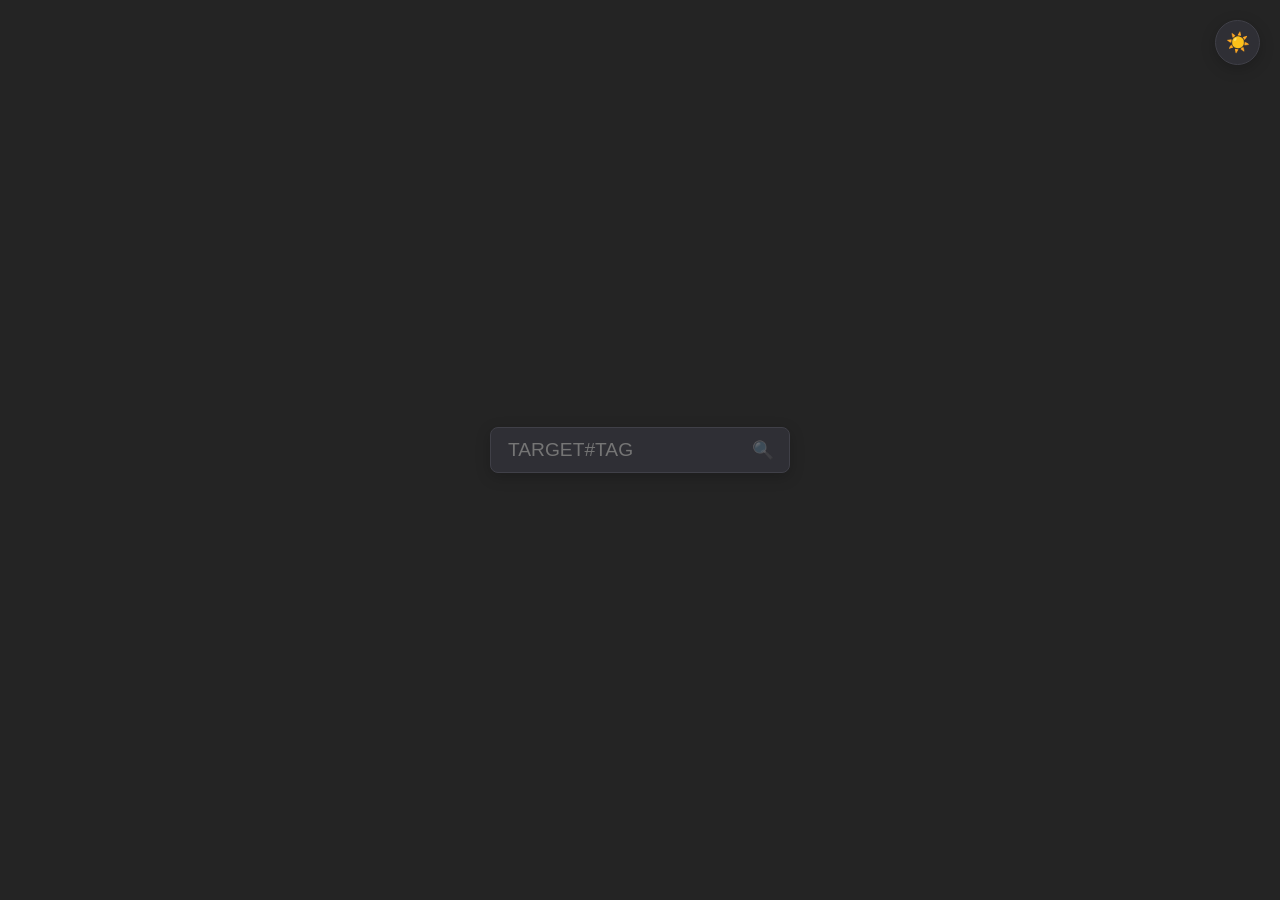
==== frontend/test_index.html @ 21686d9b "feat: test website for alternative UI" ====
<!DOCTYPE html>
<html lang="en">
<head>
    <meta charset="UTF-8">
    <meta name="viewport" content="width=device-width, initial-scale=1.0">
    <title>Pro Tracker - Prestige Row UI</title>
    
    <link rel="preconnect" href="https://fonts.googleapis.com">
    <link rel="preconnect" href="https://fonts.gstatic.com" crossorigin>
    <link href="https://fonts.googleapis.com/css2?family=Roboto:wght@400;700;800;900&display=swap" rel="stylesheet">
    
    <style>
        :root { 
            --blue: #3498db; 
            --red: #e74c3c; 
            --gold: #f1c40f; 
            --green: #2ecc71;
            
            /* --- SOFT DARK MODE --- */
            --bg: #242424; 
            --card: #2f2f35; 
            --card-hover: #383840;
            --text-main: #f5f5f5;
            --text-muted: #a0a0a8;
            --border: #404048;
            --panel-bg: #1e1e22;
            --search-bg: #2f2f35;
            --tooltip-bg: #1e1e22;
            --item-bg: #242424;
            --shadow: rgba(0, 0, 0, 0.5);
            --shadow-card: 0 4px 15px rgba(0, 0, 0, 0.2); 
            
            /* 100% fully visible image */
            --splash-opacity: 1;
            --text-shadow: 0 1px 4px rgba(0,0,0,0.8);
        }

        body.light-mode {
            /* --- SOFT LIGHT MODE --- */
            --bg: #ebeef1; 
            --card: #ffffff; 
            --card-hover: #f8f9fa;
            --text-main: #2b2b30;
            --text-muted: #757580;
            --border: #d0d4d9;
            --panel-bg: #f8f9fa;
            --search-bg: #ffffff;
            --tooltip-bg: #ffffff;
            --item-bg: #f0f2f5;
            --shadow: rgba(0, 0, 0, 0.15);
            --shadow-card: 0 4px 12px rgba(0, 0, 0, 0.05); 
            
            /* 100% fully visible image */
            --splash-opacity: 1;
            --text-shadow: none; /* Removed shadow in light mode for cleanliness */
        }

        body { 
            margin: 0; padding: 0; background-color: var(--bg); color: var(--text-main); 
            font-family: 'Roboto', 'Helvetica Neue', Arial, sans-serif; 
            display: flex; justify-content: center; align-items: center; min-height: 100vh; overflow: hidden; 
            transition: background-color 0.3s, color 0.3s;
        }

        /* --- THEME TOGGLE --- */
        .theme-toggle {
            position: absolute; top: 20px; right: 20px;
            background: var(--search-bg); border: 1px solid var(--border); color: var(--text-main);
            width: 45px; height: 45px; border-radius: 50%; cursor: pointer; font-size: 1.2rem;
            z-index: 1000; transition: 0.2s; box-shadow: var(--shadow-card);
        }
        .theme-toggle:hover { border-color: var(--blue); transform: scale(1.05); }

        /* --- ARENA GRID --- */
        .arena { 
            position: relative; display: grid; width: 100%; max-width: 1700px; 
            grid-template-columns: minmax(0, 1fr) auto minmax(0, 1fr); 
            align-items: center; gap: 30px; padding: 0 20px; box-sizing: border-box; 
        }
        .team-box { display: flex; flex-direction: column; gap: 10px; z-index: 5; min-width: 0; }

        /* --- DYNAMIC LASER CANVAS --- */
        .laser-canvas { position: absolute; top: 0; left: 0; width: 100%; height: 100%; pointer-events: none; z-index: 0; }
        #laser-beam { fill: none; stroke: var(--blue); stroke-width: 2px; opacity: 0; stroke-linecap: square; stroke-linejoin: miter; transition: stroke 0.3s; }

        /* --- SEARCH AREA --- */
        .search-area { width: 300px; position: relative; z-index: 10; }
        .search-container {
            position: relative; background: var(--search-bg); border: 1px solid var(--border); border-radius: 8px; padding: 10px 15px; display: flex; align-items: center;
            box-shadow: var(--shadow-card); transition: 0.3s;
        }
        .search-container input { background: none; border: none; width: 100%; color: var(--text-main); font-size: 1.2rem; outline: none; }
        .search-icon { position: absolute; right: 15px; opacity: 0.3; font-size: 1.1rem; pointer-events: none; }
        .scan-loader { display: none; position: absolute; right: 15px; width: 18px; height: 18px; border: 2px solid var(--border); border-top-color: var(--blue); border-radius: 50%; animation: spin 0.8s linear infinite; }
        @keyframes spin { to { transform: rotate(360deg); } }

        /* --- PRESTIGE DATA ROW --- */
        .card { 
            position: relative; height: 95px; background: var(--card); border-radius: 6px; 
            border: 1px solid var(--border); box-shadow: var(--shadow-card); cursor: pointer; transition: 0.2s; opacity: 0; 
            overflow: visible; width: 100%;
        }
        .card:hover { border-color: #7abaff; background: var(--card-hover); transform: translateY(-2px); box-shadow: 0 6px 20px var(--shadow); z-index: 50; }
        .card.unclickable { cursor: default; }
        .card.unclickable:hover { border-color: var(--border) !important; background: var(--card); transform: none; box-shadow: var(--shadow-card); z-index: 1; }

        /* --- 100% VISIBLE PORTRAIT BACKDROP --- */
        .card-bg-wrapper { position: absolute; inset: 0; overflow: hidden; border-radius: 5px; z-index: 1; }
        
        .champ-splash {
            position: absolute; left: 0; top: 0; bottom: 0; 
            width: 25%; /* Reduced to give text more space */
            background-size: cover; 
            background-position: center 15%; /* Frames the face perfectly */
            opacity: var(--splash-opacity); z-index: 0; transition: opacity 0.3s;
            /* Fades out sharply to solid background before the text starts */
            -webkit-mask-image: linear-gradient(to right, rgba(0,0,0,1) 30%, rgba(0,0,0,0) 100%);
            mask-image: linear-gradient(to right, rgba(0,0,0,1) 30%, rgba(0,0,0,0) 100%);
        }
        
        .enemy-card .champ-splash {
            left: auto; right: 0;
            -webkit-mask-image: linear-gradient(to left, rgba(0,0,0,1) 30%, rgba(0,0,0,0) 100%);
            mask-image: linear-gradient(to left, rgba(0,0,0,1) 30%, rgba(0,0,0,0) 100%);
        }

        .row-content { 
            position: relative; z-index: 5; display: flex; align-items: center; width: 100%; height: 100%; box-sizing: border-box;
        }
        
        /* Text padding adjusted perfectly to match the 25% image */
        .ally-card { border-left: 5px solid var(--blue); animation: slideInLeft 0.8s cubic-bezier(0.2, 0.8, 0.2, 1) forwards; }
        .ally-card .row-content { flex-direction: row; padding: 0 15px 0 18%; }
        
        .enemy-card { border-right: 5px solid var(--red); animation: slideInRight 0.8s cubic-bezier(0.2, 0.8, 0.2, 1) forwards; }
        .enemy-card .row-content { flex-direction: row-reverse; padding: 0 18% 0 15px; text-align: right; }

        @keyframes slideInLeft { 0% { opacity: 0; transform: translateX(-40px); } 100% { opacity: 1; transform: translateX(0); } }
        @keyframes slideInRight { 0% { opacity: 0; transform: translateX(40px); } 100% { opacity: 1; transform: translateX(0); } }

        /* --- ROW COLUMNS --- */
        .identity-group { display: flex; flex-direction: column; justify-content: center; flex: 1; min-width: 0; padding: 0 10px; }
        .enemy-card .identity-group { align-items: flex-end; text-align: right; }
        
        .main-name { font-size: 1.2rem; font-weight: 800; margin: 0; color: var(--text-main); white-space: nowrap; overflow: hidden; text-overflow: ellipsis; text-shadow: var(--text-shadow); max-width: 100%; }
        .pro-label { color: var(--gold); font-size: 1.2rem; font-weight: 900; line-height: 1; margin: 0 0 2px 0; text-transform: uppercase; text-shadow: var(--text-shadow); white-space: nowrap; overflow: hidden; text-overflow: ellipsis; max-width: 100%; }
        .smurf-tag { font-size: 0.8rem; color: var(--text-muted); font-weight: 400; text-shadow: var(--text-shadow); white-space: nowrap; overflow: hidden; text-overflow: ellipsis; max-width: 100%; }
        .mantra-text { font-size: 0.8rem; color: var(--gold); font-style: italic; font-weight: 700; margin-top: 2px; white-space: nowrap; overflow: hidden; text-overflow: ellipsis; text-shadow: var(--text-shadow); max-width: 100%; }
        
        .stats-group { display: flex; flex-direction: column; justify-content: center; padding: 0 15px; border-left: 1px solid var(--border); border-right: 1px solid var(--border); flex-shrink: 0; width: 140px; /* Locked width for alignment */ }
        .enemy-card .stats-group { text-align: right; }
        .stat-line { font-size: 0.85rem; color: var(--text-muted); margin: 2px 0; white-space: nowrap; }
        .stat-highlight { color: var(--text-main); font-weight: 700; }
        .stat-winrate { color: var(--green); font-weight: 800; }

        .tags-group { display: flex; flex-direction: column; gap: 4px; justify-content: center; flex-shrink: 0; padding: 0 10px; width: 110px; /* Locked width for alignment */ }
        .enemy-card .tags-group { align-items: flex-end; }
        .badge { padding: 3px 6px; border-radius: 4px; font-size: 0.65rem; font-weight: 800; text-transform: uppercase; background: var(--border); color: var(--text-main); width: fit-content; white-space: nowrap; box-shadow: var(--shadow-card); }
        .badge-pro { background: var(--gold); color: #000; border: 1px solid #c29d0b; }
        .badge-cooked { background: #e67e22; color: white; border: none; }
        .badge-ff { background: var(--red); color: white; animation: blink 1s infinite; }
        .badge-insecure { background: transparent; border: 1px dashed var(--text-muted); color: var(--text-muted); box-shadow: none; }

        @keyframes blink { 50% { opacity: 0.5; } }

        /* --- TOOLTIPS --- */
        .tooltip-box { position: relative; cursor: help; }
        .tooltip-box:hover::after {
            content: attr(data-tooltip); position: absolute; bottom: 125%; left: 50%; transform: translateX(-50%);
            background: var(--tooltip-bg); color: var(--text-main); padding: 6px 12px; border-radius: 4px; font-size: 0.75rem; width: max-content; max-width: 220px; 
            text-align: center; border: 1px solid var(--border); z-index: 100; white-space: normal; line-height: 1.4;
            font-family: 'Roboto', sans-serif; box-shadow: 0 4px 15px var(--shadow); pointer-events: none;
        }

        /* --- SIDE PANEL & PROFILE --- */
        .history-panel { box-sizing: border-box; position: fixed; right: -420px; top: 0; width: 400px; height: 100vh; background: var(--panel-bg); border-left: 2px solid var(--border); transition: 0.3s; z-index: 100; padding: 30px; overflow-y: auto; }
        .history-panel.active { right: 0; border-left-color: var(--blue); box-shadow: -10px 0 30px var(--shadow); }
        .close-btn { cursor: pointer; color: var(--red); font-size: 0.8rem; letter-spacing: 2px; text-transform: uppercase; margin-bottom: 30px; display: inline-block; font-weight: bold; }

        .panel-profile-container { display: flex; gap: 15px; margin-top: 15px; align-items: center; }
        .panel-avatar { width: 65px; height: 65px; border-radius: 8px; border: 2px solid var(--border); object-fit: cover; }
        .panel-socials { display: flex; gap: 8px; margin-bottom: 5px; }
        .panel-social-link { font-size: 0.65rem; padding: 3px 6px; background: var(--search-bg); border: 1px solid var(--border); border-radius: 4px; color: var(--text-muted); text-decoration: none; text-transform: uppercase; font-weight: bold; transition: 0.2s; }
        .panel-social-link:hover { color: var(--blue); border-color: var(--blue); }
        .panel-smurfs { font-size: 0.75rem; color: var(--text-muted); margin-top: 5px; }
        .panel-smurfs span { color: var(--text-main); font-family: monospace; background: var(--item-bg); padding: 2px 5px; border-radius: 3px; margin-right: 4px; border: 1px solid var(--border); }
    </style>
</head>
<body>

<button id="theme-toggle" class="theme-toggle">☀️</button>

<div id="history-panel" class="history-panel">
    <span class="close-btn" id="close-panel-btn">✕ CLOSE</span>
    <h1 id="panel-player-name" style="font-size: 2.5rem; margin-top: 0;">PLAYER</h1>
    <p id="panel-riot-id" style="color: var(--text-muted); margin-top: -15px;"></p>
    <div id="panel-profile-section"></div>
    <div style="height: 2px; background: var(--border); margin: 20px 0;"></div>
    <div id="history-loading">Fetching match history...</div>
</div>

<div class="arena" id="arena">
    <svg id="laser-canvas" class="laser-canvas">
        <path id="laser-beam" d="" />
    </svg>

    <div id="left-team" class="team-box"></div>
    <div class="bridge">
        <div class="search-area">
            <div class="search-container" id="search-container">
                <input type="text" id="target" placeholder="TARGET#TAG" autocomplete="off">
                <div id="search-icon" class="search-icon">🔍</div>
                <div id="scan-loader" class="scan-loader"></div>
            </div>
        </div>
    </div>
    <div id="right-team" class="team-box"></div>
</div>

<script>
    const lTeam = document.getElementById('left-team');
    const rTeam = document.getElementById('right-team');
    const hPanel = document.getElementById('history-panel');
    const scanLoader = document.getElementById('scan-loader');
    const searchIcon = document.getElementById('search-icon');
    const themeToggle = document.getElementById('theme-toggle');
    let patch = "14.8.1"; 

    let isPanelOpen = false;

    // --- THEME TOGGLE ---
    themeToggle.addEventListener('click', () => {
        document.body.classList.toggle('light-mode');
        themeToggle.innerText = document.body.classList.contains('light-mode') ? '🌙' : '☀️';
    });

    const TAG_LOGIC = {
        "On Fire": "Won 3 games in a row",
        "Winners Queue": "Won 5 games in a row",
        "Unlucky": "Lost 3 games in a row",
        "Losers Queue": "Lost 5 games in a row",
        "YOU'RE COOKED": "Winners Queue + over 200,000 Real Mastery"
    };

    // --- MOCK DATA ---
    const mockLobbyData = {
        allies: [
            { puuid: "a4", riotId: "SloppyWalrus#NA", is_streamer: false, champName: "Gragas", is_pro: true, pro_name: "Sloppy Walrus", rank: "Master", lp: 310, total_mastery: 2500000, tag: "Winners Queue", side: "ally", mantra: "BOMBA", winrate: "58%", kda: "3.2 / 4.1 / 8.5" },
            { puuid: "a2", riotId: "Oner#T1", is_streamer: false, champName: "LeeSin", is_pro: true, pro_name: "Oner", rank: "Challenger", lp: 850, total_mastery: 2100000, tag: "On Fire", side: "ally", winrate: "54%", kda: "4.1 / 2.8 / 7.2" },
            { puuid: "a5", riotId: "Autofilled Support", is_streamer: true, champName: "Yuumi", is_pro: false, pro_name: null, rank: "Unranked", total_mastery: 0, tag: null, side: "ally", winrate: "0%", kda: "0 / 0 / 0" },
            { puuid: "a1", riotId: "Thebausffs#EUW", is_streamer: false, champName: "Sion", is_pro: true, pro_name: "Thebausffs", rank: "Challenger", lp: 1120, total_mastery: 4500000, tag: "YOU'RE COOKED", side: "ally", mantra: "Solo Bolo", winrate: "51%", kda: "2.1 / 9.5 / 4.2" },
            { puuid: "a3", riotId: "Faker#T1", is_streamer: false, champName: "Akali", is_pro: true, pro_name: "Faker", rank: "Challenger", lp: 1420, total_mastery: 2500000, tag: "YOU'RE COOKED", side: "ally", mantra: "All roads lead to me.", winrate: "56%", kda: "6.5 / 2.1 / 5.5" }
        ],
        enemies: [
            { puuid: "e5", riotId: "NoVision#GG", is_streamer: false, champName: "Nautilus", is_pro: false, pro_name: null, rank: "Emerald", lp: 12, total_mastery: 50000, tag: "Unlucky", side: "enemy", winrate: "48%", kda: "1.2 / 6.5 / 12.1" },
            { puuid: "e1", riotId: "TopDiff", is_streamer: true, champName: "Darius", is_pro: false, pro_name: null, rank: "Unranked", total_mastery: 0, tag: null, side: "enemy", winrate: "0%", kda: "0 / 0 / 0" },
            { puuid: "e3", riotId: "Chovy#GENG", is_streamer: false, champName: "Azir", is_pro: true, pro_name: "Chovy", rank: "Challenger", lp: 1600, total_mastery: 1900000, tag: "Winners Queue", side: "enemy", winrate: "61%", kda: "5.5 / 1.2 / 6.8" },
            { puuid: "e2", riotId: "Jgl Diff#NA", is_streamer: false, champName: "Nidalee", is_pro: false, pro_name: null, rank: "Master", lp: 250, total_mastery: 800000, tag: "Winners Queue", side: "enemy", winrate: "52%", kda: "4.8 / 3.5 / 6.1" },
            { puuid: "e4", riotId: "ToxicGuy#123", is_streamer: false, champName: "Draven", is_pro: false, pro_name: null, rank: "Platinum", lp: 99, total_mastery: 1200000, tag: "Losers Queue", side: "enemy", winrate: "49%", kda: "7.1 / 6.2 / 3.5" }
        ]
    };

    function render(p, index) {
        const splashImg = `https://ddragon.leagueoflegends.com/cdn/img/champion/centered/${p.champName}_0.jpg`;
        const clickAction = p.is_streamer ? "" : `onclick='openHistory(${JSON.stringify(p).replace(/'/g, "&#39;")})'`;
        const unclickableClass = p.is_streamer ? 'unclickable' : '';
        const searcherClass = p.is_searcher ? 'searcher-card' : '';

        // 1. Identity Column (STACKED PRO LABEL & SMURF TAG)
        let identityHtml = "";
        if (p.is_streamer) {
            identityHtml = `<div class="main-name">HIDDEN</div><div class="smurf-tag">Streamer Mode</div>`;
        } else if (p.is_pro) {
            const mantraHtml = p.mantra ? `<div class="mantra-text">"${p.mantra}"</div>` : '';
            identityHtml = `
                <div class="pro-label">${p.pro_name}</div>
                <div class="smurf-tag">${p.riotId.split('#')[0]}</div>
                ${mantraHtml}
            `;
        } else {
            identityHtml = `<div class="main-name">${p.riotId.split('#')[0]}</div>`;
        }

        // 2. Stats Column
        let statsHtml = "";
        if (!p.is_streamer) {
            const rankDisplay = p.rank !== 'Unranked' ? `${p.rank} <span class="stat-highlight">${p.lp || 0} LP</span>` : 'Unranked';
            statsHtml = `
                <div class="stat-line tooltip-box" data-tooltip="Highest known rank across smurfs">${rankDisplay}</div>
                <div class="stat-line tooltip-box" data-tooltip="Overall Win Rate">WR: <span class="stat-winrate">${p.winrate}</span></div>
                <div class="stat-line tooltip-box" data-tooltip="Average KDA">KDA: <span class="stat-highlight">${p.kda}</span></div>
            `;
        } else {
            statsHtml = `<div class="stat-line">Data Hidden</div>`;
        }

        // 3. Tags Column
        let tagsHtml = '';
        if (p.is_pro) tagsHtml += `<div class="badge badge-pro tooltip-box" data-tooltip="Verified Professional Player">PRO</div>`;
        
        if (!p.is_streamer) {
            if (p.tag) {
                const cookedClass = p.tag.includes("COOKED") ? "badge-cooked" : "";
                tagsHtml += `<div class="badge ${cookedClass} tooltip-box" data-tooltip="${TAG_LOGIC[p.tag]}">${p.tag}</div>`;
            }
            if (p.has_ff_angle) tagsHtml += `<div class="badge badge-ff tooltip-box" data-tooltip="Enemy team has 2+ Winners Queue or 5+ On Fire">FF ANGLE</div>`;
            
            const masteryMilestone = Math.floor(p.total_mastery / 1000) + "k";
            tagsHtml += `<div class="badge tooltip-box" data-tooltip="True Combined Mastery">🏆 ${masteryMilestone}</div>`;
        } else {
            tagsHtml += `<div class="badge badge-insecure tooltip-box" data-tooltip="Hiding identity">INSECURE</div>`;
        }

        return `
            <div class="card ${p.side === 'ally' ? 'ally-card' : 'enemy-card'} ${unclickableClass} ${searcherClass}" 
                 style="animation-delay: ${index * 0.15}s;" 
                 ${clickAction}>
                
                <div class="card-bg-wrapper">
                    <div class="champ-splash" style="background-image: url('${splashImg}')"></div>
                </div>

                <div class="row-content">
                    <div class="identity-group">
                        ${identityHtml}
                    </div>
                    <div class="stats-group">
                        ${statsHtml}
                    </div>
                    <div class="tags-group">
                        ${tagsHtml}
                    </div>
                </div>
            </div>`;
    }

    // --- LASER LOGIC ---
    function fireLaser() {
        const searchBox = document.getElementById('search-container');
        const targetCard = document.querySelector('.searcher-card');
        const svgCanvas = document.getElementById('laser-canvas');
        const laser = document.getElementById('laser-beam');

        if (!searchBox || !targetCard || !laser) return;

        const delaySeconds = parseFloat(targetCard.style.animationDelay) || 0;
        const boxRect = searchBox.getBoundingClientRect();
        const cardRect = targetCard.getBoundingClientRect();
        const svgRect = svgCanvas.getBoundingClientRect();

        const isAlly = targetCard.classList.contains('ally-card');

        const boxCenterX = (boxRect.left + boxRect.width / 2) - svgRect.left;
        const boxCenterY = (boxRect.top + boxRect.height / 2) - svgRect.top;
        const cardCenterY = (cardRect.top + cardRect.height / 2) - svgRect.top;

        let startX, startY, endX, endY, pathString;

        endX = isAlly ? (cardRect.right - svgRect.left) : (cardRect.left - svgRect.left);
        endY = cardCenterY;

        if (Math.abs(boxCenterY - cardCenterY) < 30) {
            startX = isAlly ? (boxRect.left - svgRect.left) : (boxRect.right - svgRect.left);
            startY = boxCenterY;
            pathString = `M ${startX} ${startY} L ${endX} ${endY}`;
        } else {
            const isAbove = cardCenterY < boxCenterY;
            startX = boxCenterX;
            startY = isAbove ? (boxRect.top - svgRect.top) : (boxRect.bottom - svgRect.top);
            pathString = `M ${startX} ${startY} L ${startX} ${endY} L ${endX} ${endY}`;
        }

        const color = isAlly ? "var(--blue)" : "var(--red)";
        laser.style.stroke = color;
        laser.style.filter = `drop-shadow(0 0 3px ${color})`; 
        laser.setAttribute('d', pathString);
        
        laser.style.transition = 'none';
        const length = laser.getTotalLength();
        laser.style.strokeDasharray = length;
        laser.style.strokeDashoffset = length;
        laser.style.opacity = '0.35';

        void laser.offsetWidth; 

        laser.style.transition = `stroke-dashoffset 0.8s cubic-bezier(0.2, 0.8, 0.2, 1) ${delaySeconds}s`;
        laser.style.strokeDashoffset = '0';
    }

    window.addEventListener('resize', fireLaser);

    async function executeScan() {
        const rawQuery = document.getElementById('target').value.trim();
        if(!rawQuery.includes('#')) return;
        const query = rawQuery.toLowerCase();

        searchIcon.style.display = 'none';
        scanLoader.style.display = 'block';
        
        lTeam.innerHTML = '';
        rTeam.innerHTML = '';
        const laser = document.getElementById('laser-beam');
        if(laser) {
            laser.style.transition = 'none';
            laser.style.opacity = '0';
            laser.setAttribute('d', '');
        }

        await new Promise(r => setTimeout(r, 800)); 

        [...mockLobbyData.allies, ...mockLobbyData.enemies].forEach(p => {
            p.is_searcher = (p.riotId && p.riotId.toLowerCase() === query);
        });

        let wQueueCount = 0, onFireCount = 0;
        mockLobbyData.enemies.forEach(e => {
            if (e.tag === "Winners Queue" || e.tag === "YOU'RE COOKED") wQueueCount++;
            if (e.tag === "On Fire") onFireCount++;
        });
        const ffConditionMet = (wQueueCount >= 2) || ((onFireCount + wQueueCount) >= 5);

        mockLobbyData.allies.forEach(p => { 
            if (p.is_searcher) p.has_ff_angle = ffConditionMet; 
        });

        lTeam.innerHTML = mockLobbyData.allies.map((p, index) => render(p, index)).join('');
        rTeam.innerHTML = mockLobbyData.enemies.map((p, index) => render(p, index)).join('');

        scanLoader.style.display = 'none';
        searchIcon.style.display = 'block';

        setTimeout(fireLaser, 50);
    }

    // Side Panel Logic
    async function openHistory(p) {
        if (!p.puuid || p.is_streamer) return; 
        isPanelOpen = true;
        hPanel.classList.add('active');
        
        document.getElementById('panel-player-name').innerText = p.pro_name || p.riotId.split('#')[0];
        document.getElementById('panel-riot-id').innerText = p.riotId;
        
        document.getElementById('history-loading').innerHTML = `<div style="color: var(--text-muted); font-style: italic; text-align: center; margin-top: 50px;">Fetching Riot Match Database...</div>`;
    }

    document.getElementById('target').addEventListener('keypress', e => { 
        if (e.key === 'Enter') executeScan(); 
    });

    document.getElementById('close-panel-btn').addEventListener('click', () => { 
        isPanelOpen = false; hPanel.classList.remove('active'); 
    });

    document.addEventListener('click', (event) => {
        if (isPanelOpen && !hPanel.contains(event.target) && !event.target.closest('.card')) { 
            isPanelOpen = false; hPanel.classList.remove('active'); 
        }
    });
</script>
</body>
</html>
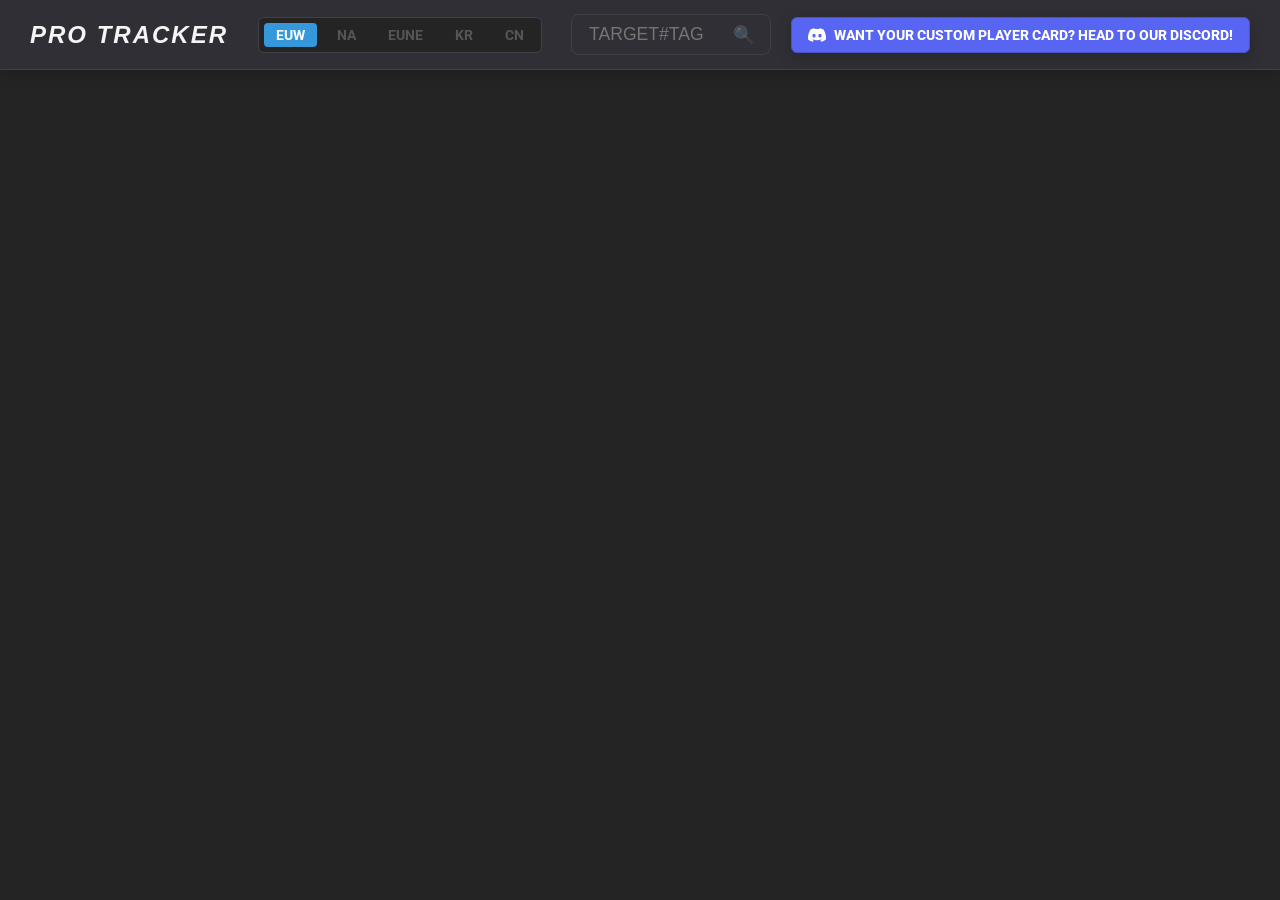
==== commit 997703af: "feat: added header and fixed div structures" ====
--- a/frontend/test_index.html
+++ b/frontend/test_index.html
@@ -3,7 +3,7 @@
 <head>
     <meta charset="UTF-8">
     <meta name="viewport" content="width=device-width, initial-scale=1.0">
-    <title>Pro Tracker - Prestige Row UI</title>
+    <title>Pro Tracker - Fluid Prestige UI</title>
     
     <link rel="preconnect" href="https://fonts.googleapis.com">
     <link rel="preconnect" href="https://fonts.gstatic.com" crossorigin>
@@ -16,7 +16,7 @@
             --gold: #f1c40f; 
             --green: #2ecc71;
             
-            /* --- SOFT DARK MODE --- */
+            /* --- DARK MODE ONLY --- */
             --bg: #242424; 
             --card: #2f2f35; 
             --card-hover: #383840;
@@ -30,90 +30,106 @@
             --shadow: rgba(0, 0, 0, 0.5);
             --shadow-card: 0 4px 15px rgba(0, 0, 0, 0.2); 
             
-            /* 100% fully visible image */
             --splash-opacity: 1;
             --text-shadow: 0 1px 4px rgba(0,0,0,0.8);
-        }
-
-        body.light-mode {
-            /* --- SOFT LIGHT MODE --- */
-            --bg: #ebeef1; 
-            --card: #ffffff; 
-            --card-hover: #f8f9fa;
-            --text-main: #2b2b30;
-            --text-muted: #757580;
-            --border: #d0d4d9;
-            --panel-bg: #f8f9fa;
-            --search-bg: #ffffff;
-            --tooltip-bg: #ffffff;
-            --item-bg: #f0f2f5;
-            --shadow: rgba(0, 0, 0, 0.15);
-            --shadow-card: 0 4px 12px rgba(0, 0, 0, 0.05); 
-            
-            /* 100% fully visible image */
-            --splash-opacity: 1;
-            --text-shadow: none; /* Removed shadow in light mode for cleanliness */
         }
 
         body { 
             margin: 0; padding: 0; background-color: var(--bg); color: var(--text-main); 
             font-family: 'Roboto', 'Helvetica Neue', Arial, sans-serif; 
-            display: flex; justify-content: center; align-items: center; min-height: 100vh; overflow: hidden; 
-            transition: background-color 0.3s, color 0.3s;
-        }
-
-        /* --- THEME TOGGLE --- */
-        .theme-toggle {
-            position: absolute; top: 20px; right: 20px;
-            background: var(--search-bg); border: 1px solid var(--border); color: var(--text-main);
-            width: 45px; height: 45px; border-radius: 50%; cursor: pointer; font-size: 1.2rem;
-            z-index: 1000; transition: 0.2s; box-shadow: var(--shadow-card);
-        }
-        .theme-toggle:hover { border-color: var(--blue); transform: scale(1.05); }
-
-        /* --- ARENA GRID --- */
-        .arena { 
-            position: relative; display: grid; width: 100%; max-width: 1700px; 
-            grid-template-columns: minmax(0, 1fr) auto minmax(0, 1fr); 
-            align-items: center; gap: 30px; padding: 0 20px; box-sizing: border-box; 
-        }
-        .team-box { display: flex; flex-direction: column; gap: 10px; z-index: 5; min-width: 0; }
-
-        /* --- DYNAMIC LASER CANVAS --- */
-        .laser-canvas { position: absolute; top: 0; left: 0; width: 100%; height: 100%; pointer-events: none; z-index: 0; }
-        #laser-beam { fill: none; stroke: var(--blue); stroke-width: 2px; opacity: 0; stroke-linecap: square; stroke-linejoin: miter; transition: stroke 0.3s; }
+            display: flex; justify-content: center; align-items: flex-start; min-height: 100vh; overflow-x: hidden; 
+        }
+
+        /* --- TOP HEADER --- */
+        .top-header {
+            position: fixed; top: 0; left: 0; width: 100%; height: 70px;
+            background: var(--card); border-bottom: 1px solid var(--border); box-shadow: var(--shadow-card);
+            display: flex; align-items: center; justify-content: space-between; padding: 0 30px; box-sizing: border-box; z-index: 100;
+        }
+        .header-left { display: flex; align-items: center; gap: 30px; }
+        .logo { font-size: 1.5rem; font-weight: 900; color: var(--text-main); letter-spacing: 2px; font-style: italic; }
+        
+        .region-selector { display: flex; gap: 8px; background: var(--item-bg); padding: 5px; border-radius: 6px; border: 1px solid var(--border); }
+        .region-selector span { padding: 4px 12px; font-size: 0.85rem; font-weight: 700; border-radius: 4px; cursor: pointer; color: var(--text-muted); transition: 0.2s; }
+        .region-selector span:hover:not(.disabled) { color: var(--text-main); }
+        .region-selector span.active { background: var(--blue); color: #fff; }
+        .region-selector span.disabled { opacity: 0.4; cursor: not-allowed; }
+
+        .header-right { display: flex; align-items: center; gap: 20px; }
+
+        /* --- DISCORD BUTTON --- */
+        .discord-btn {
+            display: flex; align-items: center; gap: 8px; background: #5865F2; color: #fff;
+            padding: 8px 16px; border-radius: 6px; font-size: 0.85rem; font-weight: 800;
+            text-decoration: none; text-transform: uppercase; border: 1px solid #4752C4;
+            box-shadow: var(--shadow-card); transition: 0.2s; cursor: pointer; white-space: nowrap;
+        }
+        .discord-btn:hover { background: #4752C4; transform: translateY(-2px); }
+        .discord-icon { width: 18px; height: 18px; fill: currentColor; }
 
         /* --- SEARCH AREA --- */
-        .search-area { width: 300px; position: relative; z-index: 10; }
+        .search-area { width: clamp(200px, 15vw, 300px); position: relative; }
         .search-container {
-            position: relative; background: var(--search-bg); border: 1px solid var(--border); border-radius: 8px; padding: 10px 15px; display: flex; align-items: center;
-            box-shadow: var(--shadow-card); transition: 0.3s;
-        }
-        .search-container input { background: none; border: none; width: 100%; color: var(--text-main); font-size: 1.2rem; outline: none; }
+            position: relative; background: var(--search-bg); border: 1px solid var(--border); border-radius: 8px; padding: 8px 15px; display: flex; align-items: center;
+            transition: 0.3s;
+        }
+        .search-container input { background: none; border: none; width: 100%; color: var(--text-main); font-size: 1.1rem; outline: none; }
         .search-icon { position: absolute; right: 15px; opacity: 0.3; font-size: 1.1rem; pointer-events: none; }
         .scan-loader { display: none; position: absolute; right: 15px; width: 18px; height: 18px; border: 2px solid var(--border); border-top-color: var(--blue); border-radius: 50%; animation: spin 0.8s linear infinite; }
         @keyframes spin { to { transform: rotate(360deg); } }
 
-        /* --- PRESTIGE DATA ROW --- */
+        /* --- ARENA GRID --- */
+        .arena { 
+            position: relative; display: grid; width: 100%; max-width: 95vw; 
+            grid-template-columns: minmax(0, 1fr) minmax(0, 1fr); 
+            align-items: flex-start; gap: 8vw; padding: 0 20px; box-sizing: border-box; 
+            margin-top: 100px; 
+            padding-bottom: 50px;
+        }
+        .team-box { display: flex; flex-direction: column; gap: clamp(10px, 2vh, 25px); z-index: 5; min-width: 0; }
+
+        /* --- PRESTIGE DATA ROW (NOW 20% TALLER) --- */
         .card { 
-            position: relative; height: 95px; background: var(--card); border-radius: 6px; 
+            position: relative; 
+            /* Height scaled up 20% to leave room for custom signatures & frames */
+            height: clamp(100px, 11vh, 170px); 
+            background: var(--card); border-radius: 6px; 
             border: 1px solid var(--border); box-shadow: var(--shadow-card); cursor: pointer; transition: 0.2s; opacity: 0; 
             overflow: visible; width: 100%;
         }
-        .card:hover { border-color: #7abaff; background: var(--card-hover); transform: translateY(-2px); box-shadow: 0 6px 20px var(--shadow); z-index: 50; }
+        .card:hover { background: var(--card-hover); transform: translateY(-2px); box-shadow: 0 6px 20px var(--shadow); z-index: 50; }
         .card.unclickable { cursor: default; }
         .card.unclickable:hover { border-color: var(--border) !important; background: var(--card); transform: none; box-shadow: var(--shadow-card); z-index: 1; }
 
+        /* --- STEAM/DISCORD ANIMATED CARD EFFECTS --- */
+        .effect-mythic {
+            border: 1px solid var(--gold);
+            animation: mythicPulse 3s infinite alternate;
+        }
+        @keyframes mythicPulse {
+            0% { box-shadow: 0 0 10px rgba(241, 196, 15, 0.2), inset 0 0 10px rgba(241, 196, 15, 0.1); border-color: rgba(241, 196, 15, 0.4); }
+            100% { box-shadow: 0 0 25px rgba(241, 196, 15, 0.7), inset 0 0 30px rgba(241, 196, 15, 0.4); border-color: rgba(241, 196, 15, 1); }
+        }
+
+        /* --- TEAM SUMMARY BANNER --- */
+        .summary-card { 
+            height: clamp(45px, 5vh, 60px) !important; cursor: default; background: var(--search-bg); opacity: 1 !important; 
+            z-index: 10; border-style: dashed; animation: fadeIn 0.5s ease forwards;
+        }
+        .summary-card:hover { transform: none !important; box-shadow: var(--shadow-card) !important; background: var(--search-bg); border-color: var(--border); }
+        .summary-content { display: flex; align-items: center; width: 100%; height: 100%; padding: 0 20px; gap: 20px; box-sizing: border-box; }
+        .enemy-card.summary-card .summary-content { flex-direction: row-reverse; text-align: right; }
+        @keyframes fadeIn { from { opacity: 0; } to { opacity: 1; } }
+
         /* --- 100% VISIBLE PORTRAIT BACKDROP --- */
         .card-bg-wrapper { position: absolute; inset: 0; overflow: hidden; border-radius: 5px; z-index: 1; }
         
         .champ-splash {
             position: absolute; left: 0; top: 0; bottom: 0; 
-            width: 25%; /* Reduced to give text more space */
+            width: 25%; 
             background-size: cover; 
-            background-position: center 15%; /* Frames the face perfectly */
-            opacity: var(--splash-opacity); z-index: 0; transition: opacity 0.3s;
-            /* Fades out sharply to solid background before the text starts */
+            background-position: center 15%; 
+            opacity: var(--splash-opacity); z-index: 0;
             -webkit-mask-image: linear-gradient(to right, rgba(0,0,0,1) 30%, rgba(0,0,0,0) 100%);
             mask-image: linear-gradient(to right, rgba(0,0,0,1) 30%, rgba(0,0,0,0) 100%);
         }
@@ -128,7 +144,6 @@
             position: relative; z-index: 5; display: flex; align-items: center; width: 100%; height: 100%; box-sizing: border-box;
         }
         
-        /* Text padding adjusted perfectly to match the 25% image */
         .ally-card { border-left: 5px solid var(--blue); animation: slideInLeft 0.8s cubic-bezier(0.2, 0.8, 0.2, 1) forwards; }
         .ally-card .row-content { flex-direction: row; padding: 0 15px 0 18%; }
         
@@ -139,23 +154,32 @@
         @keyframes slideInRight { 0% { opacity: 0; transform: translateX(40px); } 100% { opacity: 1; transform: translateX(0); } }
 
         /* --- ROW COLUMNS --- */
-        .identity-group { display: flex; flex-direction: column; justify-content: center; flex: 1; min-width: 0; padding: 0 10px; }
+        .identity-group { display: flex; flex-direction: column; justify-content: center; flex: 1.2; min-width: 0; padding: 0 1vw; }
         .enemy-card .identity-group { align-items: flex-end; text-align: right; }
         
-        .main-name { font-size: 1.2rem; font-weight: 800; margin: 0; color: var(--text-main); white-space: nowrap; overflow: hidden; text-overflow: ellipsis; text-shadow: var(--text-shadow); max-width: 100%; }
-        .pro-label { color: var(--gold); font-size: 1.2rem; font-weight: 900; line-height: 1; margin: 0 0 2px 0; text-transform: uppercase; text-shadow: var(--text-shadow); white-space: nowrap; overflow: hidden; text-overflow: ellipsis; max-width: 100%; }
-        .smurf-tag { font-size: 0.8rem; color: var(--text-muted); font-weight: 400; text-shadow: var(--text-shadow); white-space: nowrap; overflow: hidden; text-overflow: ellipsis; max-width: 100%; }
-        .mantra-text { font-size: 0.8rem; color: var(--gold); font-style: italic; font-weight: 700; margin-top: 2px; white-space: nowrap; overflow: hidden; text-overflow: ellipsis; text-shadow: var(--text-shadow); max-width: 100%; }
-        
-        .stats-group { display: flex; flex-direction: column; justify-content: center; padding: 0 15px; border-left: 1px solid var(--border); border-right: 1px solid var(--border); flex-shrink: 0; width: 140px; /* Locked width for alignment */ }
-        .enemy-card .stats-group { text-align: right; }
-        .stat-line { font-size: 0.85rem; color: var(--text-muted); margin: 2px 0; white-space: nowrap; }
+        .main-name { font-size: clamp(1rem, 1.2vw, 1.8rem); font-weight: 800; margin: 0; color: var(--text-main); white-space: nowrap; overflow: hidden; text-overflow: ellipsis; text-shadow: var(--text-shadow); max-width: 100%; }
+        .pro-label { color: var(--gold); font-size: clamp(1.1rem, 1.4vw, 2rem); font-weight: 900; line-height: 1; margin: 0 0 2px 0; text-transform: uppercase; text-shadow: var(--text-shadow); white-space: nowrap; overflow: hidden; text-overflow: ellipsis; max-width: 100%; }
+        .smurf-tag { font-size: clamp(0.75rem, 0.9vw, 1.2rem); color: var(--text-muted); font-weight: 400; text-shadow: var(--text-shadow); white-space: nowrap; overflow: hidden; text-overflow: ellipsis; max-width: 100%; }
+        
+        /* Cursive Em-Dash Quote */
+        .mantra-text { font-size: clamp(0.85rem, 1vw, 1.3rem); color: var(--gold); font-family: 'Helvetica Neue', Arial, sans-serif; font-style: italic; font-weight: 400; margin-top: 6px; white-space: nowrap; overflow: hidden; text-overflow: ellipsis; text-shadow: var(--text-shadow); max-width: 100%; opacity: 0.9; }
+        
+        .mastery-group { display: flex; flex-direction: column; justify-content: center; align-items: center; flex: 0.8; padding: 0 1vw; border-left: 1px solid var(--border); }
+        .enemy-card .mastery-group { border-right: 1px solid var(--border); border-left: none; }
+        .mastery-label { font-size: clamp(0.55rem, 0.65vw, 0.85rem); color: var(--text-muted); font-weight: 700; letter-spacing: 1px; margin-bottom: 4px; text-transform: uppercase; }
+        .mastery-score { font-size: clamp(1rem, 1.4vw, 2rem); font-weight: 900; color: var(--gold); text-shadow: 0 0 10px rgba(241, 196, 15, 0.3); }
+
+        .stats-group { display: flex; flex-direction: column; justify-content: center; padding: 0 1vw; border-left: 1px solid var(--border); border-right: 1px solid var(--border); flex: 1; min-width: 0; }
+        .enemy-card .stats-group { border-right: none; border-left: 1px solid var(--border); text-align: right; }
+        .stat-line { font-size: clamp(0.8rem, 1vw, 1.3rem); color: var(--text-muted); margin: 3px 0; white-space: nowrap; overflow: hidden; text-overflow: ellipsis; }
         .stat-highlight { color: var(--text-main); font-weight: 700; }
         .stat-winrate { color: var(--green); font-weight: 800; }
-
-        .tags-group { display: flex; flex-direction: column; gap: 4px; justify-content: center; flex-shrink: 0; padding: 0 10px; width: 110px; /* Locked width for alignment */ }
-        .enemy-card .tags-group { align-items: flex-end; }
-        .badge { padding: 3px 6px; border-radius: 4px; font-size: 0.65rem; font-weight: 800; text-transform: uppercase; background: var(--border); color: var(--text-main); width: fit-content; white-space: nowrap; box-shadow: var(--shadow-card); }
+        .stat-winrate-negative { color: var(--red); font-weight: 800; }
+
+        .tags-group { display: flex; flex-direction: row; flex-wrap: wrap; align-content: center; gap: 6px; flex: 0.8; min-width: 0; padding: 0 1vw; }
+        .enemy-card .tags-group { justify-content: flex-end; }
+        
+        .badge { padding: clamp(2px, 0.2vw, 4px) clamp(4px, 0.4vw, 8px); border-radius: 4px; font-size: clamp(0.55rem, 0.65vw, 0.9rem); font-weight: 800; text-transform: uppercase; background: var(--border); color: var(--text-main); width: fit-content; white-space: nowrap; box-shadow: var(--shadow-card); }
         .badge-pro { background: var(--gold); color: #000; border: 1px solid #c29d0b; }
         .badge-cooked { background: #e67e22; color: white; border: none; }
         .badge-ff { background: var(--red); color: white; animation: blink 1s infinite; }
@@ -163,49 +187,58 @@
 
         @keyframes blink { 50% { opacity: 0.5; } }
 
-        /* --- TOOLTIPS --- */
-        .tooltip-box { position: relative; cursor: help; }
-        .tooltip-box:hover::after {
-            content: attr(data-tooltip); position: absolute; bottom: 125%; left: 50%; transform: translateX(-50%);
-            background: var(--tooltip-bg); color: var(--text-main); padding: 6px 12px; border-radius: 4px; font-size: 0.75rem; width: max-content; max-width: 220px; 
-            text-align: center; border: 1px solid var(--border); z-index: 100; white-space: normal; line-height: 1.4;
-            font-family: 'Roboto', sans-serif; box-shadow: 0 4px 15px var(--shadow); pointer-events: none;
-        }
-
         /* --- SIDE PANEL & PROFILE --- */
-        .history-panel { box-sizing: border-box; position: fixed; right: -420px; top: 0; width: 400px; height: 100vh; background: var(--panel-bg); border-left: 2px solid var(--border); transition: 0.3s; z-index: 100; padding: 30px; overflow-y: auto; }
+        .history-panel { box-sizing: border-box; position: fixed; right: -420px; top: 0; width: 400px; height: 100vh; background: var(--panel-bg); border-left: 2px solid var(--border); transition: 0.3s; z-index: 200; overflow-y: auto; overflow-x: hidden; }
         .history-panel.active { right: 0; border-left-color: var(--blue); box-shadow: -10px 0 30px var(--shadow); }
+        
+        .sidebar-content { position: relative; z-index: 10; padding: 30px; }
         .close-btn { cursor: pointer; color: var(--red); font-size: 0.8rem; letter-spacing: 2px; text-transform: uppercase; margin-bottom: 30px; display: inline-block; font-weight: bold; }
 
-        .panel-profile-container { display: flex; gap: 15px; margin-top: 15px; align-items: center; }
-        .panel-avatar { width: 65px; height: 65px; border-radius: 8px; border: 2px solid var(--border); object-fit: cover; }
-        .panel-socials { display: flex; gap: 8px; margin-bottom: 5px; }
-        .panel-social-link { font-size: 0.65rem; padding: 3px 6px; background: var(--search-bg); border: 1px solid var(--border); border-radius: 4px; color: var(--text-muted); text-decoration: none; text-transform: uppercase; font-weight: bold; transition: 0.2s; }
-        .panel-social-link:hover { color: var(--blue); border-color: var(--blue); }
-        .panel-smurfs { font-size: 0.75rem; color: var(--text-muted); margin-top: 5px; }
-        .panel-smurfs span { color: var(--text-main); font-family: monospace; background: var(--item-bg); padding: 2px 5px; border-radius: 3px; margin-right: 4px; border: 1px solid var(--border); }
+        /* Faded Pro Image Header */
+        .sidebar-pro-bg {
+            position: absolute; top: 0; left: 0; width: 100%; height: 280px;
+            background-size: cover; background-position: center top;
+            opacity: 0.6; pointer-events: none; z-index: 0;
+            -webkit-mask-image: linear-gradient(to bottom, rgba(0,0,0,1) 10%, rgba(0,0,0,0) 100%);
+            mask-image: linear-gradient(to bottom, rgba(0,0,0,1) 10%, rgba(0,0,0,0) 100%);
+        }
+
+        .panel-socials { display: flex; gap: 8px; margin: 15px 0; }
+        .panel-social-link { font-size: 0.75rem; padding: 4px 10px; background: var(--search-bg); border: 1px solid var(--border); border-radius: 4px; color: var(--text-main); text-decoration: none; font-weight: bold; transition: 0.2s; box-shadow: var(--shadow-card); }
+        .panel-social-link:hover { border-color: var(--blue); transform: translateY(-2px); }
+        
+        .panel-smurfs { margin-top: 15px; }
+        .panel-smurfs-title { font-size: 0.75rem; color: var(--text-muted); text-transform: uppercase; font-weight: 800; margin-bottom: 8px; letter-spacing: 1px; }
+        .panel-smurfs-list { display: flex; flex-direction: column; gap: 4px; }
+        .panel-smurfs-list span { font-size: 0.85rem; color: var(--text-main); font-family: monospace; background: var(--item-bg); padding: 4px 8px; border-radius: 4px; border: 1px solid var(--border); width: fit-content; }
+
+        /* --- SIDEBAR MATCH CARDS --- */
+        .match-card { background: var(--card); padding: 12px; margin-bottom: 12px; border-radius: 6px; box-shadow: var(--shadow-card); display: flex; gap: 15px; align-items: center; border: 1px solid var(--border); border-left-width: 4px; }
+        .match-champs { display: flex; align-items: center; gap: 5px; flex-shrink: 0; }
+        .match-champ-icon { width: 40px; height: 40px; border-radius: 50%; border: 2px solid var(--border); }
+        .opp-champ { opacity: 0.7; filter: grayscale(40%); width: 30px; height: 30px; }
+        .match-details { flex: 1; }
+        .item-row { display: flex; gap: 4px; margin-top: 6px; }
+        .item-slot { width: 22px; height: 22px; background: var(--item-bg); border: 1px solid var(--border); border-radius: 3px; }
+        .item-slot img { width: 100%; height: 100%; border-radius: 2px; object-fit: cover; }
+
     </style>
 </head>
 <body>
 
-<button id="theme-toggle" class="theme-toggle">☀️</button>
-
-<div id="history-panel" class="history-panel">
-    <span class="close-btn" id="close-panel-btn">✕ CLOSE</span>
-    <h1 id="panel-player-name" style="font-size: 2.5rem; margin-top: 0;">PLAYER</h1>
-    <p id="panel-riot-id" style="color: var(--text-muted); margin-top: -15px;"></p>
-    <div id="panel-profile-section"></div>
-    <div style="height: 2px; background: var(--border); margin: 20px 0;"></div>
-    <div id="history-loading">Fetching match history...</div>
-</div>
-
-<div class="arena" id="arena">
-    <svg id="laser-canvas" class="laser-canvas">
-        <path id="laser-beam" d="" />
-    </svg>
-
-    <div id="left-team" class="team-box"></div>
-    <div class="bridge">
+<header class="top-header">
+    <div class="header-left">
+        <div class="logo">PRO TRACKER</div>
+        <div class="region-selector">
+            <span class="active">EUW</span>
+            <span class="disabled">NA</span>
+            <span class="disabled">EUNE</span>
+            <span class="disabled">KR</span>
+            <span class="disabled">CN</span>
+        </div>
+    </div>
+    
+    <div class="header-right">
         <div class="search-area">
             <div class="search-container" id="search-container">
                 <input type="text" id="target" placeholder="TARGET#TAG" autocomplete="off">
@@ -213,7 +246,30 @@
                 <div id="scan-loader" class="scan-loader"></div>
             </div>
         </div>
+        <a href="https://discord.gg/yourdiscordlink" target="_blank" class="discord-btn">
+            <svg class="discord-icon" viewBox="0 0 24 24">
+                <path d="M20.317 4.3698a19.7913 19.7913 0 00-4.8851-1.5152.0741.0741 0 00-.0785.0371c-.211.3753-.4447.8648-.6083 1.2495-1.8447-.2762-3.68-.2762-5.4868 0-.1636-.3933-.4058-.8742-.6177-1.2495a.077.077 0 00-.0785-.037 19.7363 19.7363 0 00-4.8852 1.515.0699.0699 0 00-.0321.0277C.5334 9.0458-.319 13.5799.0992 18.0578a.0824.0824 0 00.0312.0561c2.0528 1.5076 4.0413 2.4228 5.9929 3.0294a.0777.0777 0 00.0842-.0276c.4616-.6304.8731-1.2952 1.226-1.9942a.076.076 0 00-.0416-.1057c-.6528-.2476-1.2743-.5495-1.8722-.8923a.077.077 0 01-.0076-.1277c.1258-.0943.2517-.1923.3718-.2914a.0743.0743 0 01.0776-.0105c3.9278 1.7933 8.18 1.7933 12.0614 0a.0739.0739 0 01.0785.0095c.1202.099.246.1981.3728.2924a.077.077 0 01-.0066.1276 12.2986 12.2986 0 01-1.873.8914.0766.0766 0 00-.0407.1067c.3604.698.7719 1.3628 1.225 1.9932a.076.076 0 00.0842.0286c1.961-.6067 3.9495-1.5219 6.0023-3.0294a.077.077 0 00.0313-.0552c.5004-5.177-.8382-9.6739-3.5485-13.6604a.061.061 0 00-.0312-.0286zM8.02 15.3312c-1.1825 0-2.1569-1.0857-2.1569-2.419 0-1.3332.9555-2.4189 2.157-2.4189 1.2108 0 2.1757 1.0952 2.1568 2.419 0 1.3332-.9555 2.4189-2.1569 2.4189zm7.9748 0c-1.1825 0-2.1569-1.0857-2.1569-2.419 0-1.3332.9554-2.4189 2.1569-2.4189 1.2108 0 2.1757 1.0952 2.1568 2.419 0 1.3332-.946 2.4189-2.1568 2.4189Z"/>
+            </svg>
+            Want your custom player card? Head to our discord!
+        </a>
     </div>
+</header>
+
+<div id="history-panel" class="history-panel">
+    <div id="sidebar-bg-container"></div>
+    <div class="sidebar-content">
+        <span class="close-btn" id="close-panel-btn">✕ CLOSE</span>
+        <h1 id="panel-player-name" style="font-size: 2.5rem; margin-top: 0; text-shadow: var(--text-shadow);">PLAYER</h1>
+        <p id="panel-riot-id" style="color: var(--text-muted); margin-top: -15px; font-weight: bold;"></p>
+        
+        <div id="panel-profile-section"></div>
+        <div style="height: 1px; background: var(--border); margin: 25px 0;"></div>
+        <div id="history-loading">Fetching match history...</div>
+    </div>
+</div>
+
+<div class="arena" id="arena">
+    <div id="left-team" class="team-box"></div>
     <div id="right-team" class="team-box"></div>
 </div>
 
@@ -223,16 +279,9 @@
     const hPanel = document.getElementById('history-panel');
     const scanLoader = document.getElementById('scan-loader');
     const searchIcon = document.getElementById('search-icon');
-    const themeToggle = document.getElementById('theme-toggle');
     let patch = "14.8.1"; 
 
     let isPanelOpen = false;
-
-    // --- THEME TOGGLE ---
-    themeToggle.addEventListener('click', () => {
-        document.body.classList.toggle('light-mode');
-        themeToggle.innerText = document.body.classList.contains('light-mode') ? '🌙' : '☀️';
-    });
 
     const TAG_LOGIC = {
         "On Fire": "Won 3 games in a row",
@@ -245,33 +294,75 @@
     // --- MOCK DATA ---
     const mockLobbyData = {
         allies: [
-            { puuid: "a4", riotId: "SloppyWalrus#NA", is_streamer: false, champName: "Gragas", is_pro: true, pro_name: "Sloppy Walrus", rank: "Master", lp: 310, total_mastery: 2500000, tag: "Winners Queue", side: "ally", mantra: "BOMBA", winrate: "58%", kda: "3.2 / 4.1 / 8.5" },
-            { puuid: "a2", riotId: "Oner#T1", is_streamer: false, champName: "LeeSin", is_pro: true, pro_name: "Oner", rank: "Challenger", lp: 850, total_mastery: 2100000, tag: "On Fire", side: "ally", winrate: "54%", kda: "4.1 / 2.8 / 7.2" },
+            // Added `effect: "mythic"` to Sloppy Walrus to showcase the animated profile frame!
+            { puuid: "a4", riotId: "SloppyWalrus#NA", is_streamer: false, champName: "Gragas", is_pro: true, pro_name: "Sloppy Walrus", rank: "Master", lp: 310, total_mastery: 2500000, tag: "Winners Queue", side: "ally", mantra: "BOMBA", winrate: "58%", kda: "3.2 / 4.1 / 8.5", socials: { Twitter: "@SloppyWalrusX", Twitch: "SloppyWalrus" }, smurfs: ["SloppyWalrus", "Bomba King", "NA Gragas"], effect: "mythic" },
+            { puuid: "a2", riotId: "Oner#T1", is_streamer: false, champName: "LeeSin", is_pro: true, pro_name: "Oner", rank: "Challenger", lp: 850, total_mastery: 2100000, tag: "On Fire", side: "ally", winrate: "54%", kda: "4.1 / 2.8 / 7.2", socials: { Instagram: "t1_oner" }, smurfs: ["T1 Oner", "Jg Diff"] },
             { puuid: "a5", riotId: "Autofilled Support", is_streamer: true, champName: "Yuumi", is_pro: false, pro_name: null, rank: "Unranked", total_mastery: 0, tag: null, side: "ally", winrate: "0%", kda: "0 / 0 / 0" },
-            { puuid: "a1", riotId: "Thebausffs#EUW", is_streamer: false, champName: "Sion", is_pro: true, pro_name: "Thebausffs", rank: "Challenger", lp: 1120, total_mastery: 4500000, tag: "YOU'RE COOKED", side: "ally", mantra: "Solo Bolo", winrate: "51%", kda: "2.1 / 9.5 / 4.2" },
-            { puuid: "a3", riotId: "Faker#T1", is_streamer: false, champName: "Akali", is_pro: true, pro_name: "Faker", rank: "Challenger", lp: 1420, total_mastery: 2500000, tag: "YOU'RE COOKED", side: "ally", mantra: "All roads lead to me.", winrate: "56%", kda: "6.5 / 2.1 / 5.5" }
+            { puuid: "a1", riotId: "Thebausffs#EUW", is_streamer: false, champName: "Sion", is_pro: true, pro_name: "Thebausffs", rank: "Challenger", lp: 1120, total_mastery: 4500000, tag: "YOU'RE COOKED", side: "ally", mantra: "Solo Bolo", winrate: "49%", kda: "2.1 / 9.5 / 4.2", socials: { Twitter: "@thebausffs", YouTube: "Thebausffs" }, smurfs: ["Thebausffs", "Babuss", "Jens"] },
+            { puuid: "a3", riotId: "Faker#T1", is_streamer: false, champName: "Akali", is_pro: true, pro_name: "Faker", rank: "Challenger", lp: 1420, total_mastery: 2500000, tag: "YOU'RE COOKED", side: "ally", mantra: "All roads lead to me.", winrate: "56%", kda: "6.5 / 2.1 / 5.5", socials: { Twitter: "@faker", Twitch: "faker" }, smurfs: ["Hide on bush", "T1 Faker"], real_img: "https://liquipedia.net/commons/images/thumb/7/7b/T1_Faker_at_Worlds_2023.jpg/300px-T1_Faker_at_Worlds_2023.jpg" }
         ],
         enemies: [
             { puuid: "e5", riotId: "NoVision#GG", is_streamer: false, champName: "Nautilus", is_pro: false, pro_name: null, rank: "Emerald", lp: 12, total_mastery: 50000, tag: "Unlucky", side: "enemy", winrate: "48%", kda: "1.2 / 6.5 / 12.1" },
             { puuid: "e1", riotId: "TopDiff", is_streamer: true, champName: "Darius", is_pro: false, pro_name: null, rank: "Unranked", total_mastery: 0, tag: null, side: "enemy", winrate: "0%", kda: "0 / 0 / 0" },
-            { puuid: "e3", riotId: "Chovy#GENG", is_streamer: false, champName: "Azir", is_pro: true, pro_name: "Chovy", rank: "Challenger", lp: 1600, total_mastery: 1900000, tag: "Winners Queue", side: "enemy", winrate: "61%", kda: "5.5 / 1.2 / 6.8" },
+            { puuid: "e3", riotId: "Chovy#GENG", is_streamer: false, champName: "Azir", is_pro: true, pro_name: "Chovy", rank: "Challenger", lp: 1600, total_mastery: 1900000, tag: "Winners Queue", side: "enemy", winrate: "61%", kda: "5.5 / 1.2 / 6.8", socials: { Instagram: "chovy_le" }, smurfs: ["Gen G Chovy"] },
             { puuid: "e2", riotId: "Jgl Diff#NA", is_streamer: false, champName: "Nidalee", is_pro: false, pro_name: null, rank: "Master", lp: 250, total_mastery: 800000, tag: "Winners Queue", side: "enemy", winrate: "52%", kda: "4.8 / 3.5 / 6.1" },
             { puuid: "e4", riotId: "ToxicGuy#123", is_streamer: false, champName: "Draven", is_pro: false, pro_name: null, rank: "Platinum", lp: 99, total_mastery: 1200000, tag: "Losers Queue", side: "enemy", winrate: "49%", kda: "7.1 / 6.2 / 3.5" }
         ]
     };
+
+    // --- MOCK HISTORY DATA FOR SIDEBAR ---
+    const mockMatchHistory = [
+        { result: "VICTORY", isWin: true, myChamp: "Sion", oppChamp: "Darius", kda: "4 / 2 / 8", time: "2 hours ago", items: [3152, 3047, 3089, 3110] },
+        { result: "DEFEAT", isWin: false, myChamp: "Sion", oppChamp: "Aatrox", kda: "1 / 9 / 2", time: "5 hours ago", items: [3152, 3047, 1001] },
+        { result: "VICTORY", isWin: true, myChamp: "Gragas", oppChamp: "Malphite", kda: "12 / 2 / 8", time: "1 day ago", items: [3152, 3020, 3089, 3157, 3135] }
+    ];
+
+    function renderTeamSummary(teamArray, side) {
+        let totalMastery = 0;
+        let wrSum = 0;
+        let validWrCount = 0;
+        
+        teamArray.forEach(p => {
+            totalMastery += p.total_mastery || 0;
+            if (p.winrate && p.winrate !== "0%") {
+                wrSum += parseInt(p.winrate);
+                validWrCount++;
+            }
+        });
+        
+        const avgWrInt = validWrCount ? Math.round(wrSum / validWrCount) : 0;
+        const avgWr = validWrCount ? avgWrInt + "%" : "N/A";
+        const wrClass = avgWrInt >= 50 ? 'stat-winrate' : 'stat-winrate-negative';
+
+        const formattedMastery = (totalMastery / 1000000).toFixed(1) + "M"; 
+        const sideClass = side === 'ally' ? 'ally-card' : 'enemy-card';
+        const justify = side === 'ally' ? 'flex-start' : 'flex-end';
+        
+        return `
+        <div class="card summary-card ${sideClass}">
+            <div class="summary-content" style="justify-content: ${justify};">
+                <div class="stat-highlight" style="font-size: clamp(0.9rem, 1vw, 1.2rem);">TEAM AVG</div>
+                <div class="stat-line" style="margin:0;">Winrate: <span class="${wrClass}">${avgWr}</span></div>
+                <div class="stat-line" style="margin:0;">True Mastery: <span class="stat-highlight" style="color:var(--gold);">🏆 ${formattedMastery}</span></div>
+            </div>
+        </div>`;
+    }
 
     function render(p, index) {
         const splashImg = `https://ddragon.leagueoflegends.com/cdn/img/champion/centered/${p.champName}_0.jpg`;
         const clickAction = p.is_streamer ? "" : `onclick='openHistory(${JSON.stringify(p).replace(/'/g, "&#39;")})'`;
         const unclickableClass = p.is_streamer ? 'unclickable' : '';
         const searcherClass = p.is_searcher ? 'searcher-card' : '';
-
-        // 1. Identity Column (STACKED PRO LABEL & SMURF TAG)
+        
+        // Dynamic animation class integration
+        const effectClass = p.effect ? `effect-${p.effect}` : '';
+
+        // 1. Identity Column (Mantra Em-Dash Added Here)
         let identityHtml = "";
         if (p.is_streamer) {
             identityHtml = `<div class="main-name">HIDDEN</div><div class="smurf-tag">Streamer Mode</div>`;
         } else if (p.is_pro) {
-            const mantraHtml = p.mantra ? `<div class="mantra-text">"${p.mantra}"</div>` : '';
+            const mantraHtml = p.mantra ? `<div class="mantra-text">— <i>"${p.mantra}"</i></div>` : '';
             identityHtml = `
                 <div class="pro-label">${p.pro_name}</div>
                 <div class="smurf-tag">${p.riotId.split('#')[0]}</div>
@@ -281,20 +372,35 @@
             identityHtml = `<div class="main-name">${p.riotId.split('#')[0]}</div>`;
         }
 
-        // 2. Stats Column
+        // 2. Mastery Column
+        let masteryHtml = "";
+        if (!p.is_streamer) {
+            const masteryMilestone = Math.floor(p.total_mastery / 1000) + "k";
+            masteryHtml = `
+                <div class="mastery-label">True Mastery</div>
+                <div class="mastery-score tooltip-box" data-tooltip="Combined mastery across all known smurf accounts">🏆 ${masteryMilestone}</div>
+            `;
+        } else {
+            masteryHtml = `<div class="mastery-label" style="opacity:0.3;">HIDDEN</div>`;
+        }
+
+        // 3. Stats Column
         let statsHtml = "";
         if (!p.is_streamer) {
             const rankDisplay = p.rank !== 'Unranked' ? `${p.rank} <span class="stat-highlight">${p.lp || 0} LP</span>` : 'Unranked';
+            const wrInt = parseInt(p.winrate);
+            const wrClass = wrInt >= 50 ? 'stat-winrate' : 'stat-winrate-negative';
+
             statsHtml = `
                 <div class="stat-line tooltip-box" data-tooltip="Highest known rank across smurfs">${rankDisplay}</div>
-                <div class="stat-line tooltip-box" data-tooltip="Overall Win Rate">WR: <span class="stat-winrate">${p.winrate}</span></div>
+                <div class="stat-line tooltip-box" data-tooltip="Overall Win Rate">WR: <span class="${wrClass}">${p.winrate}</span></div>
                 <div class="stat-line tooltip-box" data-tooltip="Average KDA">KDA: <span class="stat-highlight">${p.kda}</span></div>
             `;
         } else {
             statsHtml = `<div class="stat-line">Data Hidden</div>`;
         }
 
-        // 3. Tags Column
+        // 4. Tags Column
         let tagsHtml = '';
         if (p.is_pro) tagsHtml += `<div class="badge badge-pro tooltip-box" data-tooltip="Verified Professional Player">PRO</div>`;
         
@@ -304,15 +410,12 @@
                 tagsHtml += `<div class="badge ${cookedClass} tooltip-box" data-tooltip="${TAG_LOGIC[p.tag]}">${p.tag}</div>`;
             }
             if (p.has_ff_angle) tagsHtml += `<div class="badge badge-ff tooltip-box" data-tooltip="Enemy team has 2+ Winners Queue or 5+ On Fire">FF ANGLE</div>`;
-            
-            const masteryMilestone = Math.floor(p.total_mastery / 1000) + "k";
-            tagsHtml += `<div class="badge tooltip-box" data-tooltip="True Combined Mastery">🏆 ${masteryMilestone}</div>`;
         } else {
             tagsHtml += `<div class="badge badge-insecure tooltip-box" data-tooltip="Hiding identity">INSECURE</div>`;
         }
 
         return `
-            <div class="card ${p.side === 'ally' ? 'ally-card' : 'enemy-card'} ${unclickableClass} ${searcherClass}" 
+            <div class="card ${p.side === 'ally' ? 'ally-card' : 'enemy-card'} ${unclickableClass} ${searcherClass} ${effectClass}" 
                  style="animation-delay: ${index * 0.15}s;" 
                  ${clickAction}>
                 
@@ -323,6 +426,9 @@
                 <div class="row-content">
                     <div class="identity-group">
                         ${identityHtml}
+                    </div>
+                    <div class="mastery-group">
+                        ${masteryHtml}
                     </div>
                     <div class="stats-group">
                         ${statsHtml}
@@ -334,61 +440,6 @@
             </div>`;
     }
 
-    // --- LASER LOGIC ---
-    function fireLaser() {
-        const searchBox = document.getElementById('search-container');
-        const targetCard = document.querySelector('.searcher-card');
-        const svgCanvas = document.getElementById('laser-canvas');
-        const laser = document.getElementById('laser-beam');
-
-        if (!searchBox || !targetCard || !laser) return;
-
-        const delaySeconds = parseFloat(targetCard.style.animationDelay) || 0;
-        const boxRect = searchBox.getBoundingClientRect();
-        const cardRect = targetCard.getBoundingClientRect();
-        const svgRect = svgCanvas.getBoundingClientRect();
-
-        const isAlly = targetCard.classList.contains('ally-card');
-
-        const boxCenterX = (boxRect.left + boxRect.width / 2) - svgRect.left;
-        const boxCenterY = (boxRect.top + boxRect.height / 2) - svgRect.top;
-        const cardCenterY = (cardRect.top + cardRect.height / 2) - svgRect.top;
-
-        let startX, startY, endX, endY, pathString;
-
-        endX = isAlly ? (cardRect.right - svgRect.left) : (cardRect.left - svgRect.left);
-        endY = cardCenterY;
-
-        if (Math.abs(boxCenterY - cardCenterY) < 30) {
-            startX = isAlly ? (boxRect.left - svgRect.left) : (boxRect.right - svgRect.left);
-            startY = boxCenterY;
-            pathString = `M ${startX} ${startY} L ${endX} ${endY}`;
-        } else {
-            const isAbove = cardCenterY < boxCenterY;
-            startX = boxCenterX;
-            startY = isAbove ? (boxRect.top - svgRect.top) : (boxRect.bottom - svgRect.top);
-            pathString = `M ${startX} ${startY} L ${startX} ${endY} L ${endX} ${endY}`;
-        }
-
-        const color = isAlly ? "var(--blue)" : "var(--red)";
-        laser.style.stroke = color;
-        laser.style.filter = `drop-shadow(0 0 3px ${color})`; 
-        laser.setAttribute('d', pathString);
-        
-        laser.style.transition = 'none';
-        const length = laser.getTotalLength();
-        laser.style.strokeDasharray = length;
-        laser.style.strokeDashoffset = length;
-        laser.style.opacity = '0.35';
-
-        void laser.offsetWidth; 
-
-        laser.style.transition = `stroke-dashoffset 0.8s cubic-bezier(0.2, 0.8, 0.2, 1) ${delaySeconds}s`;
-        laser.style.strokeDashoffset = '0';
-    }
-
-    window.addEventListener('resize', fireLaser);
-
     async function executeScan() {
         const rawQuery = document.getElementById('target').value.trim();
         if(!rawQuery.includes('#')) return;
@@ -399,12 +450,6 @@
         
         lTeam.innerHTML = '';
         rTeam.innerHTML = '';
-        const laser = document.getElementById('laser-beam');
-        if(laser) {
-            laser.style.transition = 'none';
-            laser.style.opacity = '0';
-            laser.setAttribute('d', '');
-        }
 
         await new Promise(r => setTimeout(r, 800)); 
 
@@ -412,24 +457,11 @@
             p.is_searcher = (p.riotId && p.riotId.toLowerCase() === query);
         });
 
-        let wQueueCount = 0, onFireCount = 0;
-        mockLobbyData.enemies.forEach(e => {
-            if (e.tag === "Winners Queue" || e.tag === "YOU'RE COOKED") wQueueCount++;
-            if (e.tag === "On Fire") onFireCount++;
-        });
-        const ffConditionMet = (wQueueCount >= 2) || ((onFireCount + wQueueCount) >= 5);
-
-        mockLobbyData.allies.forEach(p => { 
-            if (p.is_searcher) p.has_ff_angle = ffConditionMet; 
-        });
-
-        lTeam.innerHTML = mockLobbyData.allies.map((p, index) => render(p, index)).join('');
-        rTeam.innerHTML = mockLobbyData.enemies.map((p, index) => render(p, index)).join('');
+        lTeam.innerHTML = renderTeamSummary(mockLobbyData.allies, 'ally') + mockLobbyData.allies.map((p, index) => render(p, index)).join('');
+        rTeam.innerHTML = renderTeamSummary(mockLobbyData.enemies, 'enemy') + mockLobbyData.enemies.map((p, index) => render(p, index)).join('');
 
         scanLoader.style.display = 'none';
         searchIcon.style.display = 'block';
-
-        setTimeout(fireLaser, 50);
     }
 
     // Side Panel Logic
@@ -441,7 +473,69 @@
         document.getElementById('panel-player-name').innerText = p.pro_name || p.riotId.split('#')[0];
         document.getElementById('panel-riot-id').innerText = p.riotId;
         
-        document.getElementById('history-loading').innerHTML = `<div style="color: var(--text-muted); font-style: italic; text-align: center; margin-top: 50px;">Fetching Riot Match Database...</div>`;
+        let profileHtml = "";
+        let bgHtml = "";
+
+        if (p.is_pro) {
+            // Renders REAL image if provided in DB, otherwise leaves it empty!
+            if (p.real_img) {
+                bgHtml = `<div class="sidebar-pro-bg" style="background-image: url('${p.real_img}')"></div>`;
+            }
+            
+            let socialsHtml = "";
+            if (p.socials) {
+                for (const [platform, handle] of Object.entries(p.socials)) {
+                    socialsHtml += `<a href="#" class="panel-social-link">${platform}: ${handle}</a>`;
+                }
+            }
+            
+            let smurfsHtml = "";
+            if (p.smurfs && p.smurfs.length > 0) {
+                smurfsHtml = `
+                    <div class="panel-smurfs">
+                        <div class="panel-smurfs-title">Connected Database Accounts</div>
+                        <div class="panel-smurfs-list">
+                            ${p.smurfs.map(s => `<span>${s}</span>`).join('')}
+                        </div>
+                    </div>`;
+            }
+
+            profileHtml = `
+                <div class="panel-socials">${socialsHtml}</div>
+                ${smurfsHtml}
+            `;
+        }
+        
+        document.getElementById('sidebar-bg-container').innerHTML = bgHtml;
+        document.getElementById('panel-profile-section').innerHTML = profileHtml;
+
+        const loadingDiv = document.getElementById('history-loading');
+        loadingDiv.innerHTML = `<div style="color: var(--text-muted); font-style: italic; text-align: center; margin-top: 50px;">Fetching Riot Match Database...</div>`;
+        
+        await new Promise(r => setTimeout(r, 600));
+
+        const historyHtml = mockMatchHistory.map(match => {
+            const color = match.isWin ? 'var(--blue)' : 'var(--red)';
+            const itemsHtml = match.items.map(id => `<div class="item-slot"><img src="https://ddragon.leagueoflegends.com/cdn/${patch}/img/item/${id}.png" alt="item"></div>`).join('');
+            const myImg = `https://ddragon.leagueoflegends.com/cdn/${patch}/img/champion/${match.myChamp}.png`;
+            const oppImg = `https://ddragon.leagueoflegends.com/cdn/${patch}/img/champion/${match.oppChamp}.png`;
+
+            return `
+            <div class="match-card" style="border-left-color: ${color}">
+                <div class="match-champs tooltip-box" data-tooltip="Laned against ${match.oppChamp}">
+                    <img src="${myImg}" class="match-champ-icon" alt="${match.myChamp}">
+                    <span style="font-size:0.7rem; color:var(--text-muted); font-weight:bold; margin: 0 2px;">VS</span>
+                    <img src="${oppImg}" class="match-champ-icon opp-champ" alt="${match.oppChamp}">
+                </div>
+                <div class="match-details">
+                    <div style="color: ${color}; font-weight: 900; font-size: 0.9rem;">${match.result} <span style="color: var(--text-muted); font-size: 0.75rem; font-weight: normal; margin-left: 5px;">${match.time}</span></div>
+                    <div style="font-family: monospace; color: var(--text-main); font-size: 1rem; font-weight:bold; margin: 3px 0;">${match.kda}</div>
+                    <div class="item-row">${itemsHtml}</div>
+                </div>
+            </div>`;
+        }).join('');
+
+        loadingDiv.innerHTML = historyHtml;
     }
 
     document.getElementById('target').addEventListener('keypress', e => { 
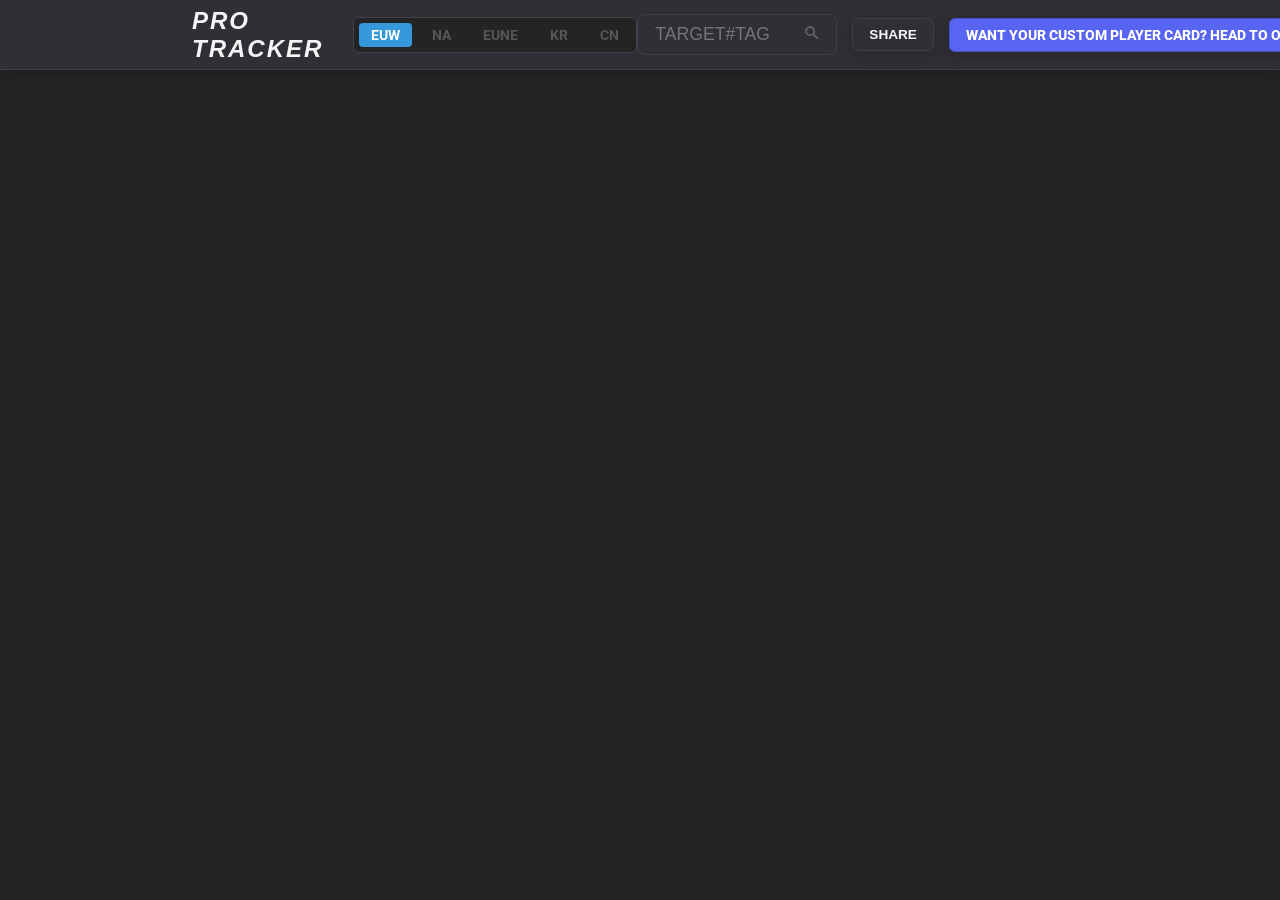
==== commit 486fcd85: "fix: UI now scales with screen size" ====
--- a/frontend/test_index.html
+++ b/frontend/test_index.html
@@ -15,6 +15,7 @@
             --red: #e74c3c; 
             --gold: #f1c40f; 
             --green: #2ecc71;
+            --purple: #9b59b6;
             
             /* --- DARK MODE ONLY --- */
             --bg: #242424; 
@@ -35,16 +36,19 @@
         }
 
         body { 
-            margin: 0; padding: 0; background-color: var(--bg); color: var(--text-main); 
+            margin: 0; padding: 70px 0 0 0; background-color: var(--bg); color: var(--text-main); 
             font-family: 'Roboto', 'Helvetica Neue', Arial, sans-serif; 
-            display: flex; justify-content: center; align-items: flex-start; min-height: 100vh; overflow-x: hidden; 
+            display: flex; flex-direction: column; align-items: center; min-height: 100vh; overflow-x: hidden; 
+            box-sizing: border-box;
         }
 
         /* --- TOP HEADER --- */
         .top-header {
             position: fixed; top: 0; left: 0; width: 100%; height: 70px;
             background: var(--card); border-bottom: 1px solid var(--border); box-shadow: var(--shadow-card);
-            display: flex; align-items: center; justify-content: space-between; padding: 0 30px; box-sizing: border-box; z-index: 100;
+            display: flex; align-items: center; justify-content: space-between; 
+            padding: 0 15vw; 
+            box-sizing: border-box; z-index: 100;
         }
         .header-left { display: flex; align-items: center; gap: 30px; }
         .logo { font-size: 1.5rem; font-weight: 900; color: var(--text-main); letter-spacing: 2px; font-style: italic; }
@@ -55,9 +59,17 @@
         .region-selector span.active { background: var(--blue); color: #fff; }
         .region-selector span.disabled { opacity: 0.4; cursor: not-allowed; }
 
-        .header-right { display: flex; align-items: center; gap: 20px; }
-
-        /* --- DISCORD BUTTON --- */
+        .header-right { display: flex; align-items: center; gap: 15px; }
+
+        /* --- HEADER BUTTONS --- */
+        .share-btn {
+            display: flex; align-items: center; gap: 6px; background: var(--search-bg); color: var(--text-main);
+            padding: 8px 16px; border-radius: 6px; font-size: 0.85rem; font-weight: 800;
+            text-decoration: none; text-transform: uppercase; border: 1px solid var(--border);
+            box-shadow: var(--shadow-card); transition: 0.2s; cursor: pointer; white-space: nowrap; outline: none;
+        }
+        .share-btn:hover { border-color: var(--blue); color: var(--blue); transform: translateY(-2px); }
+
         .discord-btn {
             display: flex; align-items: center; gap: 8px; background: #5865F2; color: #fff;
             padding: 8px 16px; border-radius: 6px; font-size: 0.85rem; font-weight: 800;
@@ -65,10 +77,9 @@
             box-shadow: var(--shadow-card); transition: 0.2s; cursor: pointer; white-space: nowrap;
         }
         .discord-btn:hover { background: #4752C4; transform: translateY(-2px); }
-        .discord-icon { width: 18px; height: 18px; fill: currentColor; }
 
         /* --- SEARCH AREA --- */
-        .search-area { width: clamp(200px, 15vw, 300px); position: relative; }
+        .search-area { width: clamp(200px, 15vw, 250px); position: relative; }
         .search-container {
             position: relative; background: var(--search-bg); border: 1px solid var(--border); border-radius: 8px; padding: 8px 15px; display: flex; align-items: center;
             transition: 0.3s;
@@ -77,21 +88,48 @@
         .search-icon { position: absolute; right: 15px; opacity: 0.3; font-size: 1.1rem; pointer-events: none; }
         .scan-loader { display: none; position: absolute; right: 15px; width: 18px; height: 18px; border: 2px solid var(--border); border-top-color: var(--blue); border-radius: 50%; animation: spin 0.8s linear infinite; }
         @keyframes spin { to { transform: rotate(360deg); } }
+
+        /* --- FLEXBOX SPACERS FOR PERFECT CENTERING --- */
+        .top-zone {
+            flex: 1; /* Takes up 50% of the remaining vertical space */
+            width: 100%;
+            display: flex;
+            align-items: center; /* Suspends Game Info exactly in the middle of this zone */
+            justify-content: center;
+            min-height: 40px; /* Prevents crushing on very small screens */
+            padding: 10px 20px;
+            box-sizing: border-box;
+            z-index: 10;
+        }
+        
+        .bottom-zone {
+            flex: 1; /* Takes up the other 50%, perfectly balancing the top-zone */
+            width: 100%;
+            min-height: 20px;
+        }
+
+        /* --- TACTICAL INTEL TEXT --- */
+        .intel-banner-container { width: 100%; display: flex; justify-content: center; }
+        .intel-banner {
+            width: 100%; max-width: 95vw; display: none; align-items: center; justify-content: center; gap: 10px;
+            animation: fadeInDown 0.5s ease forwards;
+        }
+        .intel-text { font-size: clamp(0.9rem, 1vw, 1.15rem); color: var(--text-main); font-style: italic; line-height: 1.6; text-align: center; width: 100%; }
+        .intel-accent { color: var(--gold); font-weight: 900; font-style: normal; letter-spacing: 1px; text-transform: uppercase; margin-right: 6px; }
+        @keyframes fadeInDown { from { opacity: 0; transform: translateY(-15px); } to { opacity: 1; transform: translateY(0); } }
 
         /* --- ARENA GRID --- */
         .arena { 
             position: relative; display: grid; width: 100%; max-width: 95vw; 
             grid-template-columns: minmax(0, 1fr) minmax(0, 1fr); 
             align-items: flex-start; gap: 8vw; padding: 0 20px; box-sizing: border-box; 
-            margin-top: 100px; 
-            padding-bottom: 50px;
+            flex: none; /* Keeps its natural height, letting the top/bottom zones stretch */
         }
         .team-box { display: flex; flex-direction: column; gap: clamp(10px, 2vh, 25px); z-index: 5; min-width: 0; }
 
-        /* --- PRESTIGE DATA ROW (NOW 20% TALLER) --- */
+        /* --- PRESTIGE DATA ROW --- */
         .card { 
             position: relative; 
-            /* Height scaled up 20% to leave room for custom signatures & frames */
             height: clamp(100px, 11vh, 170px); 
             background: var(--card); border-radius: 6px; 
             border: 1px solid var(--border); box-shadow: var(--shadow-card); cursor: pointer; transition: 0.2s; opacity: 0; 
@@ -101,6 +139,38 @@
         .card.unclickable { cursor: default; }
         .card.unclickable:hover { border-color: var(--border) !important; background: var(--card); transform: none; box-shadow: var(--shadow-card); z-index: 1; }
 
+        /* --- FLOATING CONNECTION TABS --- */
+        .connection-tab {
+            position: absolute;
+            top: -12px;
+            font-size: 0.65rem;
+            font-weight: 900;
+            padding: 4px 12px;
+            border-radius: 4px;
+            z-index: 20;
+            letter-spacing: 1px;
+            text-transform: uppercase;
+            box-shadow: 0 4px 10px rgba(0,0,0,0.4);
+            border: 1px solid rgba(255,255,255,0.2);
+            color: white;
+            cursor: help;
+            white-space: nowrap;
+        }
+        .ally-card .connection-tab { right: 20px; }
+        .enemy-card .connection-tab { left: 20px; }
+        
+        .tab-nemesis { background: linear-gradient(135deg, #8e44ad, #c0392b); } /* Perfect Mirror */
+        .tab-familiar { background: linear-gradient(135deg, #2980b9, #27ae60); }
+        .tab-highlight { color: var(--gold); margin-left: 6px; }
+
+        /* --- TEAM SUMMARY BANNER --- */
+        .summary-card { 
+            height: clamp(55px, 6vh, 70px) !important; cursor: default; background: var(--search-bg); opacity: 1 !important; 
+            z-index: 10; border-style: dashed; animation: fadeIn 0.5s ease forwards;
+        }
+        .summary-card:hover { transform: none !important; box-shadow: var(--shadow-card) !important; background: var(--search-bg); border-color: var(--border); }
+        @keyframes fadeIn { from { opacity: 0; } to { opacity: 1; } }
+
         /* --- STEAM/DISCORD ANIMATED CARD EFFECTS --- */
         .effect-mythic {
             border: 1px solid var(--gold);
@@ -111,24 +181,14 @@
             100% { box-shadow: 0 0 25px rgba(241, 196, 15, 0.7), inset 0 0 30px rgba(241, 196, 15, 0.4); border-color: rgba(241, 196, 15, 1); }
         }
 
-        /* --- TEAM SUMMARY BANNER --- */
-        .summary-card { 
-            height: clamp(45px, 5vh, 60px) !important; cursor: default; background: var(--search-bg); opacity: 1 !important; 
-            z-index: 10; border-style: dashed; animation: fadeIn 0.5s ease forwards;
-        }
-        .summary-card:hover { transform: none !important; box-shadow: var(--shadow-card) !important; background: var(--search-bg); border-color: var(--border); }
-        .summary-content { display: flex; align-items: center; width: 100%; height: 100%; padding: 0 20px; gap: 20px; box-sizing: border-box; }
-        .enemy-card.summary-card .summary-content { flex-direction: row-reverse; text-align: right; }
-        @keyframes fadeIn { from { opacity: 0; } to { opacity: 1; } }
-
         /* --- 100% VISIBLE PORTRAIT BACKDROP --- */
         .card-bg-wrapper { position: absolute; inset: 0; overflow: hidden; border-radius: 5px; z-index: 1; }
         
         .champ-splash {
             position: absolute; left: 0; top: 0; bottom: 0; 
             width: 25%; 
-            background-size: cover; 
-            background-position: center 15%; 
+            background-size: 150%; 
+            background-position: center 20%; 
             opacity: var(--splash-opacity); z-index: 0;
             -webkit-mask-image: linear-gradient(to right, rgba(0,0,0,1) 30%, rgba(0,0,0,0) 100%);
             mask-image: linear-gradient(to right, rgba(0,0,0,1) 30%, rgba(0,0,0,0) 100%);
@@ -141,7 +201,7 @@
         }
 
         .row-content { 
-            position: relative; z-index: 5; display: flex; align-items: center; width: 100%; height: 100%; box-sizing: border-box;
+            position: absolute; inset: 0; z-index: 5; display: flex; align-items: center; width: 100%; height: 100%; box-sizing: border-box;
         }
         
         .ally-card { border-left: 5px solid var(--blue); animation: slideInLeft 0.8s cubic-bezier(0.2, 0.8, 0.2, 1) forwards; }
@@ -153,55 +213,91 @@
         @keyframes slideInLeft { 0% { opacity: 0; transform: translateX(-40px); } 100% { opacity: 1; transform: translateX(0); } }
         @keyframes slideInRight { 0% { opacity: 0; transform: translateX(40px); } 100% { opacity: 1; transform: translateX(0); } }
 
-        /* --- ROW COLUMNS --- */
-        .identity-group { display: flex; flex-direction: column; justify-content: center; flex: 1.2; min-width: 0; padding: 0 1vw; }
+        /* --- ROW COLUMNS WITH CONTAINER QUERIES --- */
+        .identity-group { 
+            display: flex; flex-direction: column; justify-content: center; flex: 1.2; min-width: 0; padding: 0 1vw; 
+            container-type: inline-size; 
+        }
         .enemy-card .identity-group { align-items: flex-end; text-align: right; }
         
-        .main-name { font-size: clamp(1rem, 1.2vw, 1.8rem); font-weight: 800; margin: 0; color: var(--text-main); white-space: nowrap; overflow: hidden; text-overflow: ellipsis; text-shadow: var(--text-shadow); max-width: 100%; }
-        .pro-label { color: var(--gold); font-size: clamp(1.1rem, 1.4vw, 2rem); font-weight: 900; line-height: 1; margin: 0 0 2px 0; text-transform: uppercase; text-shadow: var(--text-shadow); white-space: nowrap; overflow: hidden; text-overflow: ellipsis; max-width: 100%; }
-        .smurf-tag { font-size: clamp(0.75rem, 0.9vw, 1.2rem); color: var(--text-muted); font-weight: 400; text-shadow: var(--text-shadow); white-space: nowrap; overflow: hidden; text-overflow: ellipsis; max-width: 100%; }
-        
-        /* Cursive Em-Dash Quote */
-        .mantra-text { font-size: clamp(0.85rem, 1vw, 1.3rem); color: var(--gold); font-family: 'Helvetica Neue', Arial, sans-serif; font-style: italic; font-weight: 400; margin-top: 6px; white-space: nowrap; overflow: hidden; text-overflow: ellipsis; text-shadow: var(--text-shadow); max-width: 100%; opacity: 0.9; }
-        
+        .riot-id-wrapper { display: flex; align-items: baseline; width: 100%; }
+        .enemy-card .riot-id-wrapper { justify-content: flex-end; }
+        
+        .main-name { font-size: clamp(0.8rem, 10cqw, 1.8rem); font-weight: 800; margin: 0; color: var(--text-main); }
+        .pro-label { color: var(--gold); font-size: clamp(0.9rem, 12cqw, 2rem); font-weight: 900; line-height: 1; margin: 0 0 2px 0; text-transform: uppercase; text-shadow: var(--text-shadow); white-space: nowrap; overflow: hidden; text-overflow: ellipsis; width: 100%; }
+        .smurf-tag { font-size: clamp(0.6rem, 8cqw, 1.2rem); color: var(--text-muted); font-weight: 400; text-shadow: var(--text-shadow); }
+        
+        .truncate-text { white-space: nowrap; overflow: hidden; text-overflow: ellipsis; display: inline-block; }
+        .ladder-rank { color: var(--gold); font-weight: 900; margin: 0 6px; font-size: 0.95em; flex-shrink: 0; }
+
+        .mantra-text { font-size: clamp(0.7rem, 9cqw, 1.3rem); color: var(--gold); font-family: 'Helvetica Neue', Arial, sans-serif; font-style: italic; font-weight: 400; margin-top: 6px; white-space: nowrap; overflow: hidden; text-overflow: ellipsis; text-shadow: var(--text-shadow); width: 100%; opacity: 0.9; }
+        
+        /* Mastery Column */
         .mastery-group { display: flex; flex-direction: column; justify-content: center; align-items: center; flex: 0.8; padding: 0 1vw; border-left: 1px solid var(--border); }
         .enemy-card .mastery-group { border-right: 1px solid var(--border); border-left: none; }
-        .mastery-label { font-size: clamp(0.55rem, 0.65vw, 0.85rem); color: var(--text-muted); font-weight: 700; letter-spacing: 1px; margin-bottom: 4px; text-transform: uppercase; }
-        .mastery-score { font-size: clamp(1rem, 1.4vw, 2rem); font-weight: 900; color: var(--gold); text-shadow: 0 0 10px rgba(241, 196, 15, 0.3); }
-
+        .mastery-label { font-size: clamp(0.55rem, 0.65vw, 0.85rem); color: var(--text-muted); font-weight: 700; letter-spacing: 1px; margin-bottom: 4px; text-transform: uppercase; text-align: center; }
+        .mastery-score { font-size: clamp(1rem, 1.4vw, 2rem); font-weight: 900; color: var(--text-main); text-shadow: var(--text-shadow); } 
+
+        /* Stats Column */
         .stats-group { display: flex; flex-direction: column; justify-content: center; padding: 0 1vw; border-left: 1px solid var(--border); border-right: 1px solid var(--border); flex: 1; min-width: 0; }
-        .enemy-card .stats-group { border-right: none; border-left: 1px solid var(--border); text-align: right; }
+        .enemy-card .stats-group { border-right: none; border-left: 1px solid var(--border); text-align: left; }
         .stat-line { font-size: clamp(0.8rem, 1vw, 1.3rem); color: var(--text-muted); margin: 3px 0; white-space: nowrap; overflow: hidden; text-overflow: ellipsis; }
         .stat-highlight { color: var(--text-main); font-weight: 700; }
         .stat-winrate { color: var(--green); font-weight: 800; }
         .stat-winrate-negative { color: var(--red); font-weight: 800; }
 
+        /* Tags Column */
         .tags-group { display: flex; flex-direction: row; flex-wrap: wrap; align-content: center; gap: 6px; flex: 0.8; min-width: 0; padding: 0 1vw; }
         .enemy-card .tags-group { justify-content: flex-end; }
         
-        .badge { padding: clamp(2px, 0.2vw, 4px) clamp(4px, 0.4vw, 8px); border-radius: 4px; font-size: clamp(0.55rem, 0.65vw, 0.9rem); font-weight: 800; text-transform: uppercase; background: var(--border); color: var(--text-main); width: fit-content; white-space: nowrap; box-shadow: var(--shadow-card); }
-        .badge-pro { background: var(--gold); color: #000; border: 1px solid #c29d0b; }
-        .badge-cooked { background: #e67e22; color: white; border: none; }
-        .badge-ff { background: var(--red); color: white; animation: blink 1s infinite; }
-        .badge-insecure { background: transparent; border: 1px dashed var(--text-muted); color: var(--text-muted); box-shadow: none; }
-
-        @keyframes blink { 50% { opacity: 0.5; } }
+        /* Glass-Style Tags */
+        .badge { 
+            padding: clamp(2px, 0.2vw, 4px) clamp(4px, 0.4vw, 8px); border-radius: 4px; 
+            font-size: clamp(0.55rem, 0.65vw, 0.9rem); font-weight: 800; text-transform: uppercase; 
+            width: fit-content; white-space: nowrap; 
+        }
+        .badge-positive { background: rgba(46, 204, 113, 0.15); color: #2ecc71; border: 1px solid rgba(46, 204, 113, 0.3); }
+        .badge-negative { background: rgba(231, 76, 60, 0.15); color: #e74c3c; border: 1px solid rgba(231, 76, 60, 0.3); }
+        .badge-neutral { background: rgba(52, 152, 219, 0.15); color: #3498db; border: 1px solid rgba(52, 152, 219, 0.3); }
+        .badge-pro { background: rgba(241, 196, 15, 0.15); color: #f1c40f; border: 1px solid rgba(241, 196, 15, 0.4); box-shadow: 0 0 8px rgba(241, 196, 15, 0.1); }
+        .badge-otp { background: rgba(155, 89, 182, 0.15); color: #9b59b6; border: 1px solid rgba(155, 89, 182, 0.3); }
+        .badge-special { background: linear-gradient(135deg, rgba(142, 68, 173, 0.8), rgba(41, 128, 185, 0.8)); color: white; border: 1px solid #9b59b6; box-shadow: 0 0 8px rgba(155, 89, 182, 0.3); }
+        .badge-insecure { background: rgba(231, 76, 60, 0.15); color: #e74c3c; border: 1px solid rgba(231, 76, 60, 0.3); }
+
+        /* --- TOOLTIPS --- */
+        .tooltip-box { position: relative; cursor: help; }
+        .tooltip-box:hover::after {
+            content: attr(data-tooltip); position: absolute; bottom: 125%; left: 50%; transform: translateX(-50%);
+            background: var(--tooltip-bg); color: var(--text-main); padding: 6px 12px; border-radius: 4px; font-size: 0.75rem; width: max-content; max-width: 220px; 
+            text-align: center; border: 1px solid var(--border); z-index: 100; white-space: normal; line-height: 1.4;
+            font-family: 'Roboto', sans-serif; box-shadow: 0 4px 15px var(--shadow); pointer-events: none;
+        }
+        .top-header .tooltip-box:hover::after { bottom: auto; top: 125%; }
+        .mastery-group.tooltip-box:hover::after { bottom: 100%; }
+        .connection-tab.tooltip-box:hover::after { bottom: 130%; }
 
         /* --- SIDE PANEL & PROFILE --- */
-        .history-panel { box-sizing: border-box; position: fixed; right: -420px; top: 0; width: 400px; height: 100vh; background: var(--panel-bg); border-left: 2px solid var(--border); transition: 0.3s; z-index: 200; overflow-y: auto; overflow-x: hidden; }
+        .history-panel { 
+            box-sizing: border-box; position: fixed; 
+            right: -520px; 
+            top: 0; 
+            width: 500px; 
+            height: 100vh; background: var(--panel-bg); border-left: 2px solid var(--border); transition: 0.3s cubic-bezier(0.2, 0.8, 0.2, 1); z-index: 200; overflow-y: auto; overflow-x: hidden; 
+        }
         .history-panel.active { right: 0; border-left-color: var(--blue); box-shadow: -10px 0 30px var(--shadow); }
         
         .sidebar-content { position: relative; z-index: 10; padding: 30px; }
         .close-btn { cursor: pointer; color: var(--red); font-size: 0.8rem; letter-spacing: 2px; text-transform: uppercase; margin-bottom: 30px; display: inline-block; font-weight: bold; }
 
-        /* Faded Pro Image Header */
         .sidebar-pro-bg {
-            position: absolute; top: 0; left: 0; width: 100%; height: 280px;
+            position: absolute; top: 0; left: 0; width: 100%; height: 480px;
             background-size: cover; background-position: center top;
             opacity: 0.6; pointer-events: none; z-index: 0;
-            -webkit-mask-image: linear-gradient(to bottom, rgba(0,0,0,1) 10%, rgba(0,0,0,0) 100%);
-            mask-image: linear-gradient(to bottom, rgba(0,0,0,1) 10%, rgba(0,0,0,0) 100%);
-        }
+            -webkit-mask-image: linear-gradient(to bottom, rgba(0,0,0,1) 20%, rgba(0,0,0,0) 100%);
+            mask-image: linear-gradient(to bottom, rgba(0,0,0,1) 20%, rgba(0,0,0,0) 100%);
+        }
+
+        .panel-bio { color: var(--gold); font-size: 1.05rem; margin-top: -10px; margin-bottom: 15px; font-weight: 800; text-shadow: var(--text-shadow); }
 
         .panel-socials { display: flex; gap: 8px; margin: 15px 0; }
         .panel-social-link { font-size: 0.75rem; padding: 4px 10px; background: var(--search-bg); border: 1px solid var(--border); border-radius: 4px; color: var(--text-main); text-decoration: none; font-weight: bold; transition: 0.2s; box-shadow: var(--shadow-card); }
@@ -210,16 +306,16 @@
         .panel-smurfs { margin-top: 15px; }
         .panel-smurfs-title { font-size: 0.75rem; color: var(--text-muted); text-transform: uppercase; font-weight: 800; margin-bottom: 8px; letter-spacing: 1px; }
         .panel-smurfs-list { display: flex; flex-direction: column; gap: 4px; }
-        .panel-smurfs-list span { font-size: 0.85rem; color: var(--text-main); font-family: monospace; background: var(--item-bg); padding: 4px 8px; border-radius: 4px; border: 1px solid var(--border); width: fit-content; }
+        .panel-smurfs-list span { font-size: 0.9rem; color: var(--text-main); font-family: monospace; background: var(--item-bg); padding: 5px 10px; border-radius: 4px; border: 1px solid var(--border); width: fit-content; }
 
         /* --- SIDEBAR MATCH CARDS --- */
-        .match-card { background: var(--card); padding: 12px; margin-bottom: 12px; border-radius: 6px; box-shadow: var(--shadow-card); display: flex; gap: 15px; align-items: center; border: 1px solid var(--border); border-left-width: 4px; }
-        .match-champs { display: flex; align-items: center; gap: 5px; flex-shrink: 0; }
-        .match-champ-icon { width: 40px; height: 40px; border-radius: 50%; border: 2px solid var(--border); }
-        .opp-champ { opacity: 0.7; filter: grayscale(40%); width: 30px; height: 30px; }
+        .match-card { background: var(--card); padding: 15px; margin-bottom: 12px; border-radius: 6px; box-shadow: var(--shadow-card); display: flex; gap: 15px; align-items: center; border: 1px solid var(--border); border-left-width: 4px; }
+        .match-champs { display: flex; align-items: center; gap: 8px; flex-shrink: 0; }
+        .match-champ-icon { width: 45px; height: 45px; border-radius: 50%; border: 2px solid var(--border); }
+        .opp-champ { opacity: 0.7; filter: grayscale(40%); width: 35px; height: 35px; }
         .match-details { flex: 1; }
         .item-row { display: flex; gap: 4px; margin-top: 6px; }
-        .item-slot { width: 22px; height: 22px; background: var(--item-bg); border: 1px solid var(--border); border-radius: 3px; }
+        .item-slot { width: 24px; height: 24px; background: var(--item-bg); border: 1px solid var(--border); border-radius: 3px; }
         .item-slot img { width: 100%; height: 100%; border-radius: 2px; object-fit: cover; }
 
     </style>
@@ -231,10 +327,10 @@
         <div class="logo">PRO TRACKER</div>
         <div class="region-selector">
             <span class="active">EUW</span>
-            <span class="disabled">NA</span>
-            <span class="disabled">EUNE</span>
-            <span class="disabled">KR</span>
-            <span class="disabled">CN</span>
+            <span class="disabled tooltip-box" data-tooltip="Not currently supported">NA</span>
+            <span class="disabled tooltip-box" data-tooltip="Not currently supported">EUNE</span>
+            <span class="disabled tooltip-box" data-tooltip="Not currently supported">KR</span>
+            <span class="disabled tooltip-box" data-tooltip="Not currently supported">CN</span>
         </div>
     </div>
     
@@ -242,18 +338,37 @@
         <div class="search-area">
             <div class="search-container" id="search-container">
                 <input type="text" id="target" placeholder="TARGET#TAG" autocomplete="off">
-                <div id="search-icon" class="search-icon">🔍</div>
+                <div id="search-icon" class="search-icon">
+                    <svg viewBox="0 0 24 24" width="18" height="18" fill="currentColor"><path d="M15.5 14h-.79l-.28-.27A6.471 6.471 0 0 0 16 9.5 6.5 6.5 0 1 0 9.5 16c1.61 0 3.09-.59 4.23-1.57l.27.28v.79l5 4.99L20.49 19l-4.99-5zm-6 0C7.01 14 5 11.99 5 9.5S7.01 5 9.5 5 14 7.01 14 9.5 11.99 14 9.5 14z"/></svg>
+                </div>
                 <div id="scan-loader" class="scan-loader"></div>
             </div>
         </div>
+        
+        <button class="share-btn tooltip-box" data-tooltip="Copy unique link to share this lobby" onclick="copyLobbyLink(this)">
+            SHARE
+        </button>
+
         <a href="https://discord.gg/yourdiscordlink" target="_blank" class="discord-btn">
-            <svg class="discord-icon" viewBox="0 0 24 24">
-                <path d="M20.317 4.3698a19.7913 19.7913 0 00-4.8851-1.5152.0741.0741 0 00-.0785.0371c-.211.3753-.4447.8648-.6083 1.2495-1.8447-.2762-3.68-.2762-5.4868 0-.1636-.3933-.4058-.8742-.6177-1.2495a.077.077 0 00-.0785-.037 19.7363 19.7363 0 00-4.8852 1.515.0699.0699 0 00-.0321.0277C.5334 9.0458-.319 13.5799.0992 18.0578a.0824.0824 0 00.0312.0561c2.0528 1.5076 4.0413 2.4228 5.9929 3.0294a.0777.0777 0 00.0842-.0276c.4616-.6304.8731-1.2952 1.226-1.9942a.076.076 0 00-.0416-.1057c-.6528-.2476-1.2743-.5495-1.8722-.8923a.077.077 0 01-.0076-.1277c.1258-.0943.2517-.1923.3718-.2914a.0743.0743 0 01.0776-.0105c3.9278 1.7933 8.18 1.7933 12.0614 0a.0739.0739 0 01.0785.0095c.1202.099.246.1981.3728.2924a.077.077 0 01-.0066.1276 12.2986 12.2986 0 01-1.873.8914.0766.0766 0 00-.0407.1067c.3604.698.7719 1.3628 1.225 1.9932a.076.076 0 00.0842.0286c1.961-.6067 3.9495-1.5219 6.0023-3.0294a.077.077 0 00.0313-.0552c.5004-5.177-.8382-9.6739-3.5485-13.6604a.061.061 0 00-.0312-.0286zM8.02 15.3312c-1.1825 0-2.1569-1.0857-2.1569-2.419 0-1.3332.9555-2.4189 2.157-2.4189 1.2108 0 2.1757 1.0952 2.1568 2.419 0 1.3332-.9555 2.4189-2.1569 2.4189zm7.9748 0c-1.1825 0-2.1569-1.0857-2.1569-2.419 0-1.3332.9554-2.4189 2.1569-2.4189 1.2108 0 2.1757 1.0952 2.1568 2.419 0 1.3332-.946 2.4189-2.1568 2.4189Z"/>
-            </svg>
             Want your custom player card? Head to our discord!
         </a>
     </div>
 </header>
+
+<div class="top-zone">
+    <div class="intel-banner-container">
+        <div class="intel-banner" id="intel-banner">
+            <span class="intel-text" id="intel-text"></span>
+        </div>
+    </div>
+</div>
+
+<div class="arena" id="arena">
+    <div id="left-team" class="team-box"></div>
+    <div id="right-team" class="team-box"></div>
+</div>
+
+<div class="bottom-zone"></div>
 
 <div id="history-panel" class="history-panel">
     <div id="sidebar-bg-container"></div>
@@ -261,16 +376,12 @@
         <span class="close-btn" id="close-panel-btn">✕ CLOSE</span>
         <h1 id="panel-player-name" style="font-size: 2.5rem; margin-top: 0; text-shadow: var(--text-shadow);">PLAYER</h1>
         <p id="panel-riot-id" style="color: var(--text-muted); margin-top: -15px; font-weight: bold;"></p>
+        <div id="panel-bio" class="panel-bio"></div>
         
         <div id="panel-profile-section"></div>
         <div style="height: 1px; background: var(--border); margin: 25px 0;"></div>
         <div id="history-loading">Fetching match history...</div>
     </div>
-</div>
-
-<div class="arena" id="arena">
-    <div id="left-team" class="team-box"></div>
-    <div id="right-team" class="team-box"></div>
 </div>
 
 <script>
@@ -283,41 +394,87 @@
 
     let isPanelOpen = false;
 
-    const TAG_LOGIC = {
-        "On Fire": "Won 3 games in a row",
-        "Winners Queue": "Won 5 games in a row",
-        "Unlucky": "Lost 3 games in a row",
-        "Losers Queue": "Lost 5 games in a row",
-        "YOU'RE COOKED": "Winners Queue + over 200,000 Real Mastery"
-    };
+    // Simulate Copying Link
+    function copyLobbyLink(btn) {
+        const dummyLink = "protracker.gg/live/EUW/19238471";
+        navigator.clipboard.writeText(dummyLink);
+        
+        btn.innerHTML = "COPIED!";
+        btn.style.color = "var(--green)";
+        btn.style.borderColor = "var(--green)";
+        
+        setTimeout(() => {
+            btn.innerHTML = "SHARE";
+            btn.style.color = "";
+            btn.style.borderColor = "";
+        }, 2000);
+    }
+
+    // Dynamic Mastery Formatter (Millions vs Thousands)
+    function formatMastery(points) {
+        if (!points) return "0k";
+        if (points >= 1000000) {
+            return (points / 1000000).toFixed(1) + "M";
+        }
+        return Math.floor(points / 1000) + "k";
+    }
+
+    // --- DYNAMIC TOOLTIP LOGIC ---
+    function getTooltipText(tag, player) {
+        switch(tag) {
+            case "On Fire": return `Won 3 games in a row with ${player.champName}`;
+            case "Winners Queue": return "Won 5 games in a row overall";
+            case "Unlucky": return `Lost 3 games in a row with ${player.champName}`;
+            case "Losers Queue": return "Lost 5 games in a row overall";
+            case "TILT SWAPPED": return "Playing on an alt account after a heavy loss streak on their main.";
+            case "SECRET WEAPON": return `Low account mastery, but elite proficiency with ${player.champName} across combined database.`;
+            case "OFF-ROLE PRACTICE": return "High-elo player currently practicing an off-role.";
+            case "PRO": return `Verified Professional Player: ${player.pro_name}`;
+            case "OTP": return `Played 90%+ of their recent matches with ${player.champName}`;
+            case "INSECURE": return "Hiding identity (Streamer Mode)";
+            default: return tag; 
+        }
+    }
+
+    // --- UNIFIED BADGE COLOR LOGIC ---
+    function getBadgeClass(tag) {
+        const positives = ["Winners Queue", "On Fire", "STOMP ANGLE?"];
+        const negatives = ["Unlucky", "Losers Queue", "TILT SWAPPED", "YOU'RE COOKED", "FF ANGLE?", "INSECURE"];
+        
+        if (positives.includes(tag)) return "badge-positive";
+        if (negatives.includes(tag)) return "badge-negative";
+        if (tag === "SECRET WEAPON") return "badge-special";
+        if (tag === "PRO") return "badge-pro";
+        if (tag === "OTP") return "badge-otp";
+        
+        return "badge-neutral"; 
+    }
 
     // --- MOCK DATA ---
     const mockLobbyData = {
         allies: [
-            // Added `effect: "mythic"` to Sloppy Walrus to showcase the animated profile frame!
-            { puuid: "a4", riotId: "SloppyWalrus#NA", is_streamer: false, champName: "Gragas", is_pro: true, pro_name: "Sloppy Walrus", rank: "Master", lp: 310, total_mastery: 2500000, tag: "Winners Queue", side: "ally", mantra: "BOMBA", winrate: "58%", kda: "3.2 / 4.1 / 8.5", socials: { Twitter: "@SloppyWalrusX", Twitch: "SloppyWalrus" }, smurfs: ["SloppyWalrus", "Bomba King", "NA Gragas"], effect: "mythic" },
-            { puuid: "a2", riotId: "Oner#T1", is_streamer: false, champName: "LeeSin", is_pro: true, pro_name: "Oner", rank: "Challenger", lp: 850, total_mastery: 2100000, tag: "On Fire", side: "ally", winrate: "54%", kda: "4.1 / 2.8 / 7.2", socials: { Instagram: "t1_oner" }, smurfs: ["T1 Oner", "Jg Diff"] },
-            { puuid: "a5", riotId: "Autofilled Support", is_streamer: true, champName: "Yuumi", is_pro: false, pro_name: null, rank: "Unranked", total_mastery: 0, tag: null, side: "ally", winrate: "0%", kda: "0 / 0 / 0" },
-            { puuid: "a1", riotId: "Thebausffs#EUW", is_streamer: false, champName: "Sion", is_pro: true, pro_name: "Thebausffs", rank: "Challenger", lp: 1120, total_mastery: 4500000, tag: "YOU'RE COOKED", side: "ally", mantra: "Solo Bolo", winrate: "49%", kda: "2.1 / 9.5 / 4.2", socials: { Twitter: "@thebausffs", YouTube: "Thebausffs" }, smurfs: ["Thebausffs", "Babuss", "Jens"] },
-            { puuid: "a3", riotId: "Faker#T1", is_streamer: false, champName: "Akali", is_pro: true, pro_name: "Faker", rank: "Challenger", lp: 1420, total_mastery: 2500000, tag: "YOU'RE COOKED", side: "ally", mantra: "All roads lead to me.", winrate: "56%", kda: "6.5 / 2.1 / 5.5", socials: { Twitter: "@faker", Twitch: "faker" }, smurfs: ["Hide on bush", "T1 Faker"], real_img: "https://liquipedia.net/commons/images/thumb/7/7b/T1_Faker_at_Worlds_2023.jpg/300px-T1_Faker_at_Worlds_2023.jpg" }
+            { puuid: "a4", riotId: "SloppyWalrus#NA", is_streamer: false, champName: "Gragas", is_pro: true, pro_name: "Sloppy Walrus", rank: "Master", lp: 310, total_mastery: 2500000, tag: null, side: "ally", mantra: "BOMBA", winrate: "58%", kda: "3.2 / 4.1 / 8.5", socials: { Twitter: "@SloppyWalrusX", Twitch: "SloppyWalrus" }, smurfs: ["SloppyWalrus", "Bomba King"], effect: "mythic" },
+            { puuid: "a2", riotId: "Oner#T1", is_streamer: false, champName: "LeeSin", is_pro: true, pro_name: "Oner", rank: "Challenger", lp: 850, total_mastery: 2100000, tag: "TILT SWAPPED", side: "ally", winrate: "54%", kda: "4.1 / 2.8 / 7.2", socials: { Instagram: "t1_oner" }, smurfs: ["T1 Oner", "Jg Diff"] },
+            { puuid: "a5", riotId: "Autofilled#SUPP", is_streamer: true, champName: "Yuumi", is_pro: false, pro_name: null, rank: "Unranked", total_mastery: 0, tag: null, side: "ally", winrate: "0%", kda: "0 / 0 / 0" },
+            { puuid: "a1", riotId: "Thebausffs#EUW", is_streamer: false, champName: "Sion", is_pro: true, pro_name: "Thebausffs", rank: "Challenger", lp: 1120, ladder_rank: 112, total_mastery: 4500000, tag: null, side: "ally", mantra: "Solo Bolo", winrate: "49%", kda: "2.1 / 9.5 / 4.2", is_otp: true, socials: { Twitter: "@thebausffs", YouTube: "Thebausffs" }, smurfs: ["Thebausffs", "Babuss", "Jens"] },
+            { puuid: "a3", riotId: "Faker#T1", is_streamer: false, champName: "Akali", is_pro: true, pro_name: "Faker", real_name: "Lee Sang-hyeok", role: "Mid Laner", rank: "Challenger", lp: 1420, ladder_rank: 25, total_mastery: 2500000, tag: "On Fire", side: "ally", mantra: "All roads lead to me.", winrate: "56%", kda: "6.5 / 2.1 / 5.5", socials: { Twitter: "@faker", Twitch: "faker" }, smurfs: ["Hide on bush", "T1 Faker"], real_img: "https://upload.wikimedia.org/wikipedia/commons/1/1a/Faker_2020_interview.jpg", history: { type: 'familiar', text: "Played together on an alt account.", asTeammate: { wins: 5, losses: 1 }, asEnemy: { wins: 2, losses: 1 } } }
         ],
         enemies: [
             { puuid: "e5", riotId: "NoVision#GG", is_streamer: false, champName: "Nautilus", is_pro: false, pro_name: null, rank: "Emerald", lp: 12, total_mastery: 50000, tag: "Unlucky", side: "enemy", winrate: "48%", kda: "1.2 / 6.5 / 12.1" },
-            { puuid: "e1", riotId: "TopDiff", is_streamer: true, champName: "Darius", is_pro: false, pro_name: null, rank: "Unranked", total_mastery: 0, tag: null, side: "enemy", winrate: "0%", kda: "0 / 0 / 0" },
-            { puuid: "e3", riotId: "Chovy#GENG", is_streamer: false, champName: "Azir", is_pro: true, pro_name: "Chovy", rank: "Challenger", lp: 1600, total_mastery: 1900000, tag: "Winners Queue", side: "enemy", winrate: "61%", kda: "5.5 / 1.2 / 6.8", socials: { Instagram: "chovy_le" }, smurfs: ["Gen G Chovy"] },
-            { puuid: "e2", riotId: "Jgl Diff#NA", is_streamer: false, champName: "Nidalee", is_pro: false, pro_name: null, rank: "Master", lp: 250, total_mastery: 800000, tag: "Winners Queue", side: "enemy", winrate: "52%", kda: "4.8 / 3.5 / 6.1" },
+            { puuid: "e1", riotId: "TopDiff#NA", is_streamer: true, champName: "Darius", is_pro: false, pro_name: null, rank: "Diamond", lp: 10, total_mastery: 45000, tag: "OFF-ROLE PRACTICE", side: "enemy", winrate: "41%", kda: "1 / 4 / 2" },
+            { puuid: "e3", riotId: "Chovy#GENG", is_streamer: false, champName: "Azir", is_pro: true, pro_name: "Chovy", real_name: "Jeong Ji-hoon", role: "Mid Laner", rank: "Challenger", lp: 1600, ladder_rank: 3, total_mastery: 1900000, tag: "SECRET WEAPON", side: "enemy", winrate: "61%", kda: "5.5 / 1.2 / 6.8", socials: { Instagram: "chovy_le" }, smurfs: ["Gen G Chovy"], history: { type: 'nemesis', text: "Lost to their Azir on an alt account last week.", asTeammate: { wins: 0, losses: 0 }, asEnemy: { wins: 1, losses: 4 } } },
+            { puuid: "e2", riotId: "Jgl Diff#NA", is_streamer: false, champName: "Nidalee", is_pro: false, pro_name: null, rank: "Master", lp: 250, total_mastery: 800000, tag: "Losers Queue", side: "enemy", winrate: "52%", kda: "4.8 / 3.5 / 6.1" },
             { puuid: "e4", riotId: "ToxicGuy#123", is_streamer: false, champName: "Draven", is_pro: false, pro_name: null, rank: "Platinum", lp: 99, total_mastery: 1200000, tag: "Losers Queue", side: "enemy", winrate: "49%", kda: "7.1 / 6.2 / 3.5" }
         ]
     };
 
-    // --- MOCK HISTORY DATA FOR SIDEBAR ---
     const mockMatchHistory = [
         { result: "VICTORY", isWin: true, myChamp: "Sion", oppChamp: "Darius", kda: "4 / 2 / 8", time: "2 hours ago", items: [3152, 3047, 3089, 3110] },
         { result: "DEFEAT", isWin: false, myChamp: "Sion", oppChamp: "Aatrox", kda: "1 / 9 / 2", time: "5 hours ago", items: [3152, 3047, 1001] },
         { result: "VICTORY", isWin: true, myChamp: "Gragas", oppChamp: "Malphite", kda: "12 / 2 / 8", time: "1 day ago", items: [3152, 3020, 3089, 3157, 3135] }
     ];
 
-    function renderTeamSummary(teamArray, side) {
+    function renderTeamSummary(teamArray, side, teamTags) {
         let totalMastery = 0;
         let wrSum = 0;
         let validWrCount = 0;
@@ -334,16 +491,29 @@
         const avgWr = validWrCount ? avgWrInt + "%" : "N/A";
         const wrClass = avgWrInt >= 50 ? 'stat-winrate' : 'stat-winrate-negative';
 
-        const formattedMastery = (totalMastery / 1000000).toFixed(1) + "M"; 
         const sideClass = side === 'ally' ? 'ally-card' : 'enemy-card';
-        const justify = side === 'ally' ? 'flex-start' : 'flex-end';
-        
+        
+        let tagHtml = teamTags.map(tag => {
+            return `<div class="badge ${getBadgeClass(tag)}">${tag}</div>`;
+        }).join('');
+
         return `
         <div class="card summary-card ${sideClass}">
-            <div class="summary-content" style="justify-content: ${justify};">
-                <div class="stat-highlight" style="font-size: clamp(0.9rem, 1vw, 1.2rem);">TEAM AVG</div>
-                <div class="stat-line" style="margin:0;">Winrate: <span class="${wrClass}">${avgWr}</span></div>
-                <div class="stat-line" style="margin:0;">True Mastery: <span class="stat-highlight" style="color:var(--gold);">🏆 ${formattedMastery}</span></div>
+            <div class="row-content">
+                <div class="identity-group"></div> 
+                
+                <div class="mastery-group tooltip-box" data-tooltip="Combined True Mastery of the entire team">
+                    <div class="mastery-label" style="color: var(--gold);">TEAM MASTERY</div>
+                    <div class="mastery-score">${formatMastery(totalMastery)}</div>
+                </div>
+                
+                <div class="stats-group">
+                    <div class="stat-line" style="margin:0;">Avg WR: <span class="${wrClass}">${avgWr}</span></div>
+                </div>
+                
+                <div class="tags-group">
+                    ${tagHtml}
+                </div>
             </div>
         </div>`;
     }
@@ -354,64 +524,95 @@
         const unclickableClass = p.is_streamer ? 'unclickable' : '';
         const searcherClass = p.is_searcher ? 'searcher-card' : '';
         
-        // Dynamic animation class integration
         const effectClass = p.effect ? `effect-${p.effect}` : '';
 
-        // 1. Identity Column (Mantra Em-Dash Added Here)
+        // --- ENCOUNTER COUNTER TAB LOGIC ---
+        let connectionHtml = "";
+        if (p.history && (p.history.asTeammate || p.history.asEnemy)) {
+            const tabLabel = p.history.type === 'nemesis' ? 'NEMESIS' : 'FAMILIAR';
+            
+            const tW = p.history.asTeammate ? p.history.asTeammate.wins : 0;
+            const tL = p.history.asTeammate ? p.history.asTeammate.losses : 0;
+            const eW = p.history.asEnemy ? p.history.asEnemy.wins : 0;
+            const eL = p.history.asEnemy ? p.history.asEnemy.losses : 0;
+            
+            const totalW = tW + eW;
+            const totalL = tL + eL;
+            
+            const recordStr = `<span class="tab-highlight">[${totalW}W - ${totalL}L]</span>`;
+            
+            connectionHtml = `
+                <div class="connection-tab tab-${p.history.type} tooltip-box" data-tooltip="${p.history.text}">
+                    ${tabLabel}${recordStr}
+                </div>
+            `;
+        }
+
+        const ladderRankDisplay = p.ladder_rank ? `<span class="ladder-rank">#${p.ladder_rank}</span>` : '';
+        
         let identityHtml = "";
         if (p.is_streamer) {
-            identityHtml = `<div class="main-name">HIDDEN</div><div class="smurf-tag">Streamer Mode</div>`;
+            identityHtml = `
+                <div class="riot-id-wrapper">
+                    <span class="main-name">HIDDEN</span>
+                </div>
+                <div class="smurf-tag">Streamer Mode</div>`;
         } else if (p.is_pro) {
             const mantraHtml = p.mantra ? `<div class="mantra-text">— <i>"${p.mantra}"</i></div>` : '';
             identityHtml = `
                 <div class="pro-label">${p.pro_name}</div>
-                <div class="smurf-tag">${p.riotId.split('#')[0]}</div>
+                <div class="riot-id-wrapper">
+                    <span class="smurf-tag truncate-text">${p.riotId}</span>
+                    ${ladderRankDisplay}
+                </div>
                 ${mantraHtml}
             `;
         } else {
-            identityHtml = `<div class="main-name">${p.riotId.split('#')[0]}</div>`;
-        }
-
-        // 2. Mastery Column
-        let masteryHtml = "";
+            identityHtml = `
+                <div class="riot-id-wrapper">
+                    <span class="main-name truncate-text">${p.riotId}</span>
+                    ${ladderRankDisplay}
+                </div>`;
+        }
+
+        let masteryHtml = `<div class="mastery-group"></div>`;
         if (!p.is_streamer) {
-            const masteryMilestone = Math.floor(p.total_mastery / 1000) + "k";
             masteryHtml = `
-                <div class="mastery-label">True Mastery</div>
-                <div class="mastery-score tooltip-box" data-tooltip="Combined mastery across all known smurf accounts">🏆 ${masteryMilestone}</div>
+                <div class="mastery-group tooltip-box" data-tooltip="Combined True Mastery tracked across all known smurf accounts.">
+                    <div class="mastery-label">True Mastery</div>
+                    <div class="mastery-score">${formatMastery(p.total_mastery)}</div>
+                </div>
             `;
-        } else {
-            masteryHtml = `<div class="mastery-label" style="opacity:0.3;">HIDDEN</div>`;
-        }
-
-        // 3. Stats Column
-        let statsHtml = "";
+        }
+
+        let statsHtml = `<div class="stats-group"></div>`;
         if (!p.is_streamer) {
             const rankDisplay = p.rank !== 'Unranked' ? `${p.rank} <span class="stat-highlight">${p.lp || 0} LP</span>` : 'Unranked';
+            
             const wrInt = parseInt(p.winrate);
             const wrClass = wrInt >= 50 ? 'stat-winrate' : 'stat-winrate-negative';
 
             statsHtml = `
-                <div class="stat-line tooltip-box" data-tooltip="Highest known rank across smurfs">${rankDisplay}</div>
-                <div class="stat-line tooltip-box" data-tooltip="Overall Win Rate">WR: <span class="${wrClass}">${p.winrate}</span></div>
-                <div class="stat-line tooltip-box" data-tooltip="Average KDA">KDA: <span class="stat-highlight">${p.kda}</span></div>
+                <div class="stats-group">
+                    <div class="stat-line">${rankDisplay}</div>
+                    <div class="stat-line">WR: <span class="${wrClass}">${p.winrate}</span></div>
+                    <div class="stat-line">KDA: <span class="stat-highlight">${p.kda}</span></div>
+                </div>
             `;
+        }
+
+        let tagsHtml = '';
+        if (p.is_pro) tagsHtml += `<div class="badge ${getBadgeClass('PRO')} tooltip-box" data-tooltip="${getTooltipText('PRO', p)}">PRO</div>`;
+        
+        if (!p.is_streamer) {
+            if (p.is_otp) {
+                tagsHtml += `<div class="badge ${getBadgeClass('OTP')} tooltip-box" data-tooltip="${getTooltipText('OTP', p)}">OTP</div>`;
+            }
+            if (p.tag) {
+                tagsHtml += `<div class="badge ${getBadgeClass(p.tag)} tooltip-box" data-tooltip="${getTooltipText(p.tag, p)}">${p.tag}</div>`;
+            }
         } else {
-            statsHtml = `<div class="stat-line">Data Hidden</div>`;
-        }
-
-        // 4. Tags Column
-        let tagsHtml = '';
-        if (p.is_pro) tagsHtml += `<div class="badge badge-pro tooltip-box" data-tooltip="Verified Professional Player">PRO</div>`;
-        
-        if (!p.is_streamer) {
-            if (p.tag) {
-                const cookedClass = p.tag.includes("COOKED") ? "badge-cooked" : "";
-                tagsHtml += `<div class="badge ${cookedClass} tooltip-box" data-tooltip="${TAG_LOGIC[p.tag]}">${p.tag}</div>`;
-            }
-            if (p.has_ff_angle) tagsHtml += `<div class="badge badge-ff tooltip-box" data-tooltip="Enemy team has 2+ Winners Queue or 5+ On Fire">FF ANGLE</div>`;
-        } else {
-            tagsHtml += `<div class="badge badge-insecure tooltip-box" data-tooltip="Hiding identity">INSECURE</div>`;
+            tagsHtml += `<div class="badge ${getBadgeClass('INSECURE')} tooltip-box" data-tooltip="${getTooltipText('INSECURE', p)}">INSECURE</div>`;
         }
 
         return `
@@ -419,6 +620,8 @@
                  style="animation-delay: ${index * 0.15}s;" 
                  ${clickAction}>
                 
+                ${connectionHtml}
+                
                 <div class="card-bg-wrapper">
                     <div class="champ-splash" style="background-image: url('${splashImg}')"></div>
                 </div>
@@ -427,12 +630,8 @@
                     <div class="identity-group">
                         ${identityHtml}
                     </div>
-                    <div class="mastery-group">
-                        ${masteryHtml}
-                    </div>
-                    <div class="stats-group">
-                        ${statsHtml}
-                    </div>
+                    ${masteryHtml}
+                    ${statsHtml}
                     <div class="tags-group">
                         ${tagsHtml}
                     </div>
@@ -450,6 +649,9 @@
         
         lTeam.innerHTML = '';
         rTeam.innerHTML = '';
+        
+        const intelBanner = document.getElementById('intel-banner');
+        intelBanner.style.display = 'none';
 
         await new Promise(r => setTimeout(r, 800)); 
 
@@ -457,8 +659,46 @@
             p.is_searcher = (p.riotId && p.riotId.toLowerCase() === query);
         });
 
-        lTeam.innerHTML = renderTeamSummary(mockLobbyData.allies, 'ally') + mockLobbyData.allies.map((p, index) => render(p, index)).join('');
-        rTeam.innerHTML = renderTeamSummary(mockLobbyData.enemies, 'enemy') + mockLobbyData.enemies.map((p, index) => render(p, index)).join('');
+        const intelText = document.getElementById('intel-text');
+        const msg = `<span class='intel-accent'>GAME INFO:</span> Enemy Mid is holding a <div class="badge badge-special" style="display:inline-block; vertical-align:middle; margin:0 4px; box-shadow:none;">SECRET WEAPON</div>. Enemy Top is on <div class="badge badge-neutral" style="display:inline-block; vertical-align:middle; margin:0 4px; box-shadow:none;">OFF-ROLE PRACTICE</div>. The enemy jungle clears significantly faster than your team's.`;
+        intelText.innerHTML = msg;
+        intelBanner.style.display = 'flex';
+
+        let allyScore = 0, enemyScore = 0;
+        
+        mockLobbyData.allies.forEach(p => {
+            if(p.tag === "Winners Queue") allyScore += 2;
+            if(p.tag === "On Fire") allyScore += 1;
+            if(p.tag === "Losers Queue" || p.tag === "TILT SWAPPED") allyScore -= 2;
+            if(p.tag === "Unlucky") allyScore -= 1;
+        });
+        mockLobbyData.enemies.forEach(e => {
+            if(e.tag === "Winners Queue" || e.tag === "SECRET WEAPON") enemyScore += 2;
+            if(e.tag === "On Fire") enemyScore += 1;
+            if(e.tag === "Losers Queue" || e.tag === "TILT SWAPPED") enemyScore -= 2;
+            if(e.tag === "Unlucky" || e.tag === "OFF-ROLE PRACTICE") enemyScore -= 1;
+        });
+
+        let diff = allyScore - enemyScore;
+        let allyTeamTags = [];
+        let enemyTeamTags = [];
+        
+        if (diff <= -4) {
+            allyTeamTags.push("YOU'RE COOKED");
+            enemyTeamTags.push("STOMP ANGLE?");
+        } else if (diff <= -2) {
+            allyTeamTags.push("FF ANGLE?");
+            enemyTeamTags.push("STOMP ANGLE?");
+        } else if (diff >= 4) {
+            allyTeamTags.push("STOMP ANGLE?");
+            enemyTeamTags.push("YOU'RE COOKED");
+        } else if (diff >= 2) {
+            allyTeamTags.push("STOMP ANGLE?");
+            enemyTeamTags.push("FF ANGLE?");
+        }
+
+        lTeam.innerHTML = renderTeamSummary(mockLobbyData.allies, 'ally', allyTeamTags) + mockLobbyData.allies.map((p, index) => render(p, index)).join('');
+        rTeam.innerHTML = renderTeamSummary(mockLobbyData.enemies, 'enemy', enemyTeamTags) + mockLobbyData.enemies.map((p, index) => render(p, index)).join('');
 
         scanLoader.style.display = 'none';
         searchIcon.style.display = 'block';
@@ -473,11 +713,19 @@
         document.getElementById('panel-player-name').innerText = p.pro_name || p.riotId.split('#')[0];
         document.getElementById('panel-riot-id').innerText = p.riotId;
         
+        const bioDiv = document.getElementById('panel-bio');
+        if (p.is_pro && (p.real_name || p.role)) {
+            const rName = p.real_name || "Identity Unknown";
+            const rRole = p.role || "Unknown Role";
+            bioDiv.innerHTML = `${rName} &nbsp;•&nbsp; ${rRole}`;
+        } else {
+            bioDiv.innerHTML = "";
+        }
+        
         let profileHtml = "";
         let bgHtml = "";
 
         if (p.is_pro) {
-            // Renders REAL image if provided in DB, otherwise leaves it empty!
             if (p.real_img) {
                 bgHtml = `<div class="sidebar-pro-bg" style="background-image: url('${p.real_img}')"></div>`;
             }
@@ -499,10 +747,43 @@
                         </div>
                     </div>`;
             }
+            
+            let encounterHtml = "";
+            if (p.history && (p.history.asTeammate || p.history.asEnemy)) {
+                const tW = p.history.asTeammate ? p.history.asTeammate.wins : 0;
+                const tL = p.history.asTeammate ? p.history.asTeammate.losses : 0;
+                const eW = p.history.asEnemy ? p.history.asEnemy.wins : 0;
+                const eL = p.history.asEnemy ? p.history.asEnemy.losses : 0;
+                
+                const total = tW + tL + eW + eL;
+                const totalW = tW + eW;
+                const overallWr = total > 0 ? Math.round((totalW / total) * 100) : 0;
+                const histColor = overallWr >= 50 ? 'var(--green)' : 'var(--red)';
+                
+                encounterHtml = `
+                    <div style="margin-top: 15px; padding: 12px; background: var(--item-bg); border-radius: 6px; border: 1px solid var(--border);">
+                        <div style="display: flex; justify-content: space-between; align-items: center; margin-bottom: 8px;">
+                            <span style="font-size: 0.75rem; color: var(--text-muted); text-transform: uppercase; font-weight: 800; letter-spacing: 1px;">Encounter History</span>
+                            <span style="font-size: 0.85rem; font-weight: 900; color: ${histColor};">${overallWr}% WR</span>
+                        </div>
+                        <div style="display: grid; grid-template-columns: 1fr 1fr; gap: 10px;">
+                            <div style="background: var(--card); padding: 8px; border-radius: 4px; border: 1px solid var(--border);">
+                                <div style="font-size: 0.65rem; color: var(--text-muted); text-transform: uppercase; margin-bottom: 4px;">As Teammate</div>
+                                <div style="font-size: 0.9rem; font-weight: 800; color: var(--text-main);"><span style="color:var(--green);">${tW}W</span> - <span style="color:var(--red);">${tL}L</span></div>
+                            </div>
+                            <div style="background: var(--card); padding: 8px; border-radius: 4px; border: 1px solid var(--border);">
+                                <div style="font-size: 0.65rem; color: var(--text-muted); text-transform: uppercase; margin-bottom: 4px;">As Enemy</div>
+                                <div style="font-size: 0.9rem; font-weight: 800; color: var(--text-main);"><span style="color:var(--green);">${eW}W</span> - <span style="color:var(--red);">${eL}L</span></div>
+                            </div>
+                        </div>
+                    </div>
+                `;
+            }
 
             profileHtml = `
                 <div class="panel-socials">${socialsHtml}</div>
                 ${smurfsHtml}
+                ${encounterHtml}
             `;
         }
         
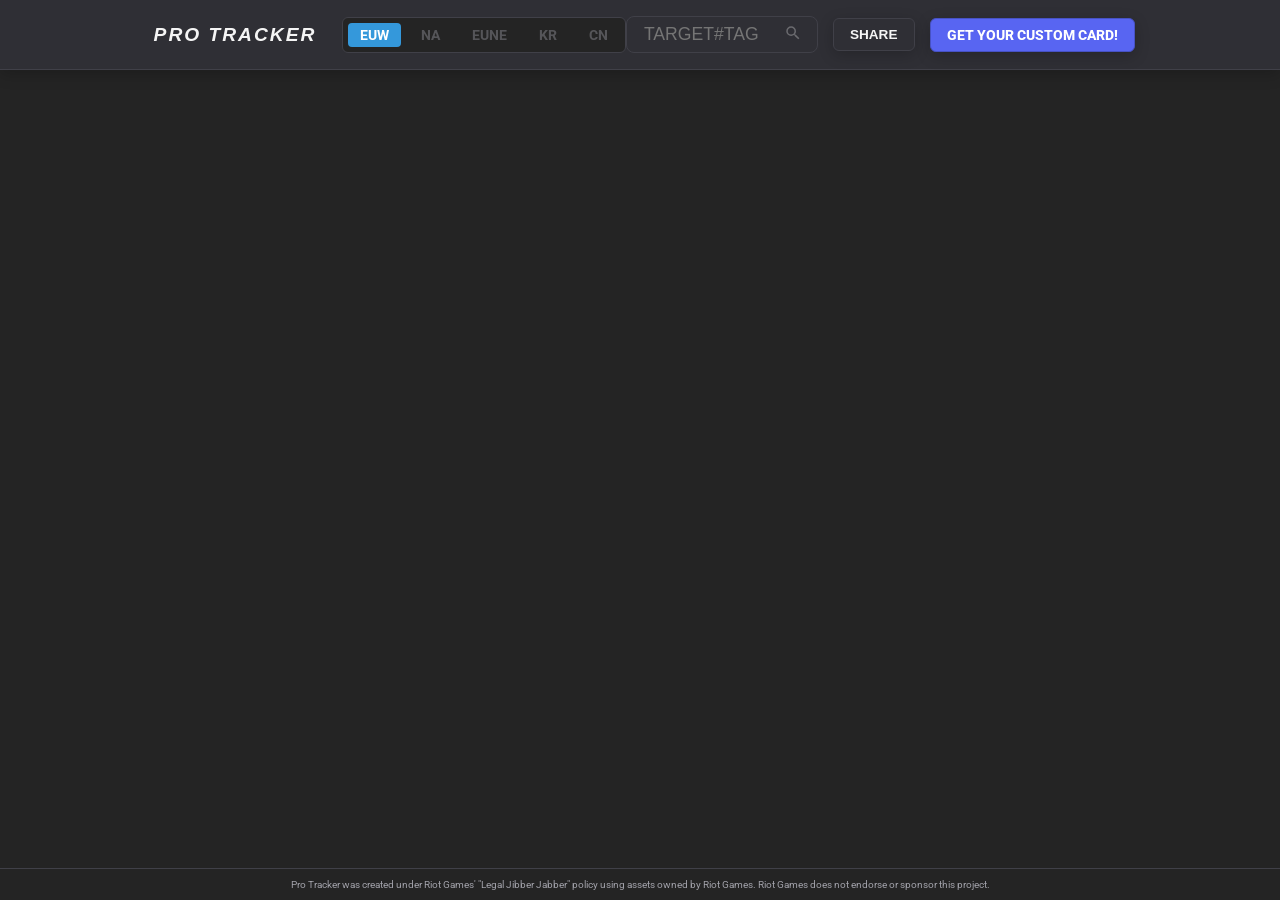
==== commit baa3efb1: "fea:added leaguepedia-api." ====
--- a/frontend/test_index.html
+++ b/frontend/test_index.html
@@ -38,7 +38,8 @@
         body { 
             margin: 0; padding: 70px 0 0 0; background-color: var(--bg); color: var(--text-main); 
             font-family: 'Roboto', 'Helvetica Neue', Arial, sans-serif; 
-            display: flex; flex-direction: column; align-items: center; min-height: 100vh; overflow-x: hidden; 
+            display: flex; flex-direction: column; align-items: center; 
+            height: 100vh; overflow: hidden; 
             box-sizing: border-box;
         }
 
@@ -47,11 +48,11 @@
             position: fixed; top: 0; left: 0; width: 100%; height: 70px;
             background: var(--card); border-bottom: 1px solid var(--border); box-shadow: var(--shadow-card);
             display: flex; align-items: center; justify-content: space-between; 
-            padding: 0 15vw; 
+            padding: 0 clamp(50px, 12vw, 15vw); 
             box-sizing: border-box; z-index: 100;
         }
-        .header-left { display: flex; align-items: center; gap: 30px; }
-        .logo { font-size: 1.5rem; font-weight: 900; color: var(--text-main); letter-spacing: 2px; font-style: italic; }
+        .header-left { display: flex; align-items: center; gap: clamp(15px, 2vw, 30px); }
+        .logo { font-size: clamp(1.2rem, 1.5vw, 1.5rem); font-weight: 900; color: var(--text-main); letter-spacing: 2px; font-style: italic; white-space: nowrap; }
         
         .region-selector { display: flex; gap: 8px; background: var(--item-bg); padding: 5px; border-radius: 6px; border: 1px solid var(--border); }
         .region-selector span { padding: 4px 12px; font-size: 0.85rem; font-weight: 700; border-radius: 4px; cursor: pointer; color: var(--text-muted); transition: 0.2s; }
@@ -59,7 +60,7 @@
         .region-selector span.active { background: var(--blue); color: #fff; }
         .region-selector span.disabled { opacity: 0.4; cursor: not-allowed; }
 
-        .header-right { display: flex; align-items: center; gap: 15px; }
+        .header-right { display: flex; align-items: center; gap: clamp(10px, 1.5vw, 15px); }
 
         /* --- HEADER BUTTONS --- */
         .share-btn {
@@ -79,9 +80,9 @@
         .discord-btn:hover { background: #4752C4; transform: translateY(-2px); }
 
         /* --- SEARCH AREA --- */
-        .search-area { width: clamp(200px, 15vw, 250px); position: relative; }
+        .search-area { width: clamp(180px, 15vw, 250px); position: relative; }
         .search-container {
-            position: relative; background: var(--search-bg); border: 1px solid var(--border); border-radius: 8px; padding: 8px 15px; display: flex; align-items: center;
+            position: relative; background: var(--search-bg); border: 1px solid var(--border); border-radius: 8px; padding: 6px 15px; display: flex; align-items: center;
             transition: 0.3s;
         }
         .search-container input { background: none; border: none; width: 100%; color: var(--text-main); font-size: 1.1rem; outline: none; }
@@ -91,21 +92,21 @@
 
         /* --- FLEXBOX SPACERS FOR PERFECT CENTERING --- */
         .top-zone {
-            flex: 1; /* Takes up 50% of the remaining vertical space */
+            flex: 1; 
             width: 100%;
             display: flex;
-            align-items: center; /* Suspends Game Info exactly in the middle of this zone */
+            align-items: center; 
             justify-content: center;
-            min-height: 40px; /* Prevents crushing on very small screens */
-            padding: 10px 20px;
+            min-height: 5px; 
+            padding: 5px 20px;
             box-sizing: border-box;
             z-index: 10;
         }
         
         .bottom-zone {
-            flex: 1; /* Takes up the other 50%, perfectly balancing the top-zone */
+            flex: 1; 
             width: 100%;
-            min-height: 20px;
+            min-height: 5px;
         }
 
         /* --- TACTICAL INTEL TEXT --- */
@@ -114,23 +115,23 @@
             width: 100%; max-width: 95vw; display: none; align-items: center; justify-content: center; gap: 10px;
             animation: fadeInDown 0.5s ease forwards;
         }
-        .intel-text { font-size: clamp(0.9rem, 1vw, 1.15rem); color: var(--text-main); font-style: italic; line-height: 1.6; text-align: center; width: 100%; }
-        .intel-accent { color: var(--gold); font-weight: 900; font-style: normal; letter-spacing: 1px; text-transform: uppercase; margin-right: 6px; }
+        .intel-text { font-size: clamp(0.95rem, 1.1vw, 1.15rem); color: var(--text-main); font-family: monospace; font-weight: 700; line-height: 1.5; text-align: center; width: 100%; }
+        .intel-accent { color: var(--gold); font-weight: 900; font-family: 'Roboto', sans-serif; letter-spacing: 1px; text-transform: uppercase; margin-right: 6px; }
         @keyframes fadeInDown { from { opacity: 0; transform: translateY(-15px); } to { opacity: 1; transform: translateY(0); } }
 
         /* --- ARENA GRID --- */
         .arena { 
             position: relative; display: grid; width: 100%; max-width: 95vw; 
             grid-template-columns: minmax(0, 1fr) minmax(0, 1fr); 
-            align-items: flex-start; gap: 8vw; padding: 0 20px; box-sizing: border-box; 
-            flex: none; /* Keeps its natural height, letting the top/bottom zones stretch */
-        }
-        .team-box { display: flex; flex-direction: column; gap: clamp(10px, 2vh, 25px); z-index: 5; min-width: 0; }
+            align-items: flex-start; gap: clamp(4vw, 8vw, 10vw); padding: 0 20px; box-sizing: border-box; 
+            flex: none; 
+        }
+        .team-box { display: flex; flex-direction: column; gap: clamp(6px, 1.5vh, 25px); z-index: 5; min-width: 0; }
 
         /* --- PRESTIGE DATA ROW --- */
         .card { 
             position: relative; 
-            height: clamp(100px, 11vh, 170px); 
+            height: clamp(70px, 11vh, 170px); 
             background: var(--card); border-radius: 6px; 
             border: 1px solid var(--border); box-shadow: var(--shadow-card); cursor: pointer; transition: 0.2s; opacity: 0; 
             overflow: visible; width: 100%;
@@ -143,7 +144,7 @@
         .connection-tab {
             position: absolute;
             top: -12px;
-            font-size: 0.65rem;
+            font-size: clamp(0.65rem, 1.2vh, 0.75rem);
             font-weight: 900;
             padding: 4px 12px;
             border-radius: 4px;
@@ -159,16 +160,26 @@
         .ally-card .connection-tab { right: 20px; }
         .enemy-card .connection-tab { left: 20px; }
         
-        .tab-nemesis { background: linear-gradient(135deg, #8e44ad, #c0392b); } /* Perfect Mirror */
+        .tab-nemesis { background: linear-gradient(135deg, #8e44ad, #c0392b); } 
         .tab-familiar { background: linear-gradient(135deg, #2980b9, #27ae60); }
         .tab-highlight { color: var(--gold); margin-left: 6px; }
 
         /* --- TEAM SUMMARY BANNER --- */
         .summary-card { 
-            height: clamp(55px, 6vh, 70px) !important; cursor: default; background: var(--search-bg); opacity: 1 !important; 
-            z-index: 10; border-style: dashed; animation: fadeIn 0.5s ease forwards;
-        }
-        .summary-card:hover { transform: none !important; box-shadow: var(--shadow-card) !important; background: var(--search-bg); border-color: var(--border); }
+            height: clamp(45px, 6vh, 70px) !important; cursor: default; background: transparent !important; 
+            border: none !important; box-shadow: none !important; opacity: 1 !important; 
+            z-index: 10; animation: fadeIn 0.5s ease forwards;
+        }
+        .summary-card.ally-card::before {
+            content: ''; position: absolute; top: 0; bottom: 0; right: 0; left: 36%; 
+            background: var(--search-bg); border: 1px dashed var(--border); border-left: 4px solid var(--blue);
+            border-radius: 6px; box-shadow: var(--shadow-card); z-index: 0; transition: 0.2s;
+        }
+        .summary-card.enemy-card::before {
+            content: ''; position: absolute; top: 0; bottom: 0; left: 0; right: 36%; 
+            background: var(--search-bg); border: 1px dashed var(--border); border-right: 4px solid var(--red);
+            border-radius: 6px; box-shadow: var(--shadow-card); z-index: 0; transition: 0.2s;
+        }
         @keyframes fadeIn { from { opacity: 0; } to { opacity: 1; } }
 
         /* --- STEAM/DISCORD ANIMATED CARD EFFECTS --- */
@@ -196,9 +207,11 @@
         
         .enemy-card .champ-splash {
             left: auto; right: 0;
+            background-position: 30% 20%; 
             -webkit-mask-image: linear-gradient(to left, rgba(0,0,0,1) 30%, rgba(0,0,0,0) 100%);
             mask-image: linear-gradient(to left, rgba(0,0,0,1) 30%, rgba(0,0,0,0) 100%);
         }
+        .ally-card .champ-splash { background-position: 70% 20%; }
 
         .row-content { 
             position: absolute; inset: 0; z-index: 5; display: flex; align-items: center; width: 100%; height: 100%; box-sizing: border-box;
@@ -223,25 +236,25 @@
         .riot-id-wrapper { display: flex; align-items: baseline; width: 100%; }
         .enemy-card .riot-id-wrapper { justify-content: flex-end; }
         
-        .main-name { font-size: clamp(0.8rem, 10cqw, 1.8rem); font-weight: 800; margin: 0; color: var(--text-main); }
-        .pro-label { color: var(--gold); font-size: clamp(0.9rem, 12cqw, 2rem); font-weight: 900; line-height: 1; margin: 0 0 2px 0; text-transform: uppercase; text-shadow: var(--text-shadow); white-space: nowrap; overflow: hidden; text-overflow: ellipsis; width: 100%; }
-        .smurf-tag { font-size: clamp(0.6rem, 8cqw, 1.2rem); color: var(--text-muted); font-weight: 400; text-shadow: var(--text-shadow); }
+        .main-name { font-size: clamp(0.95rem, 10cqw, 1.8rem); font-weight: 800; margin: 0; color: var(--text-main); }
+        .pro-label { color: var(--gold); font-size: clamp(1.1rem, 12cqw, 2rem); font-weight: 900; line-height: 1; margin: 0 0 2px 0; text-transform: uppercase; text-shadow: var(--text-shadow); white-space: nowrap; overflow: hidden; text-overflow: ellipsis; width: 100%; }
+        .smurf-tag { font-size: clamp(0.75rem, 8cqw, 1.2rem); color: var(--text-muted); font-weight: 400; text-shadow: var(--text-shadow); }
         
         .truncate-text { white-space: nowrap; overflow: hidden; text-overflow: ellipsis; display: inline-block; }
         .ladder-rank { color: var(--gold); font-weight: 900; margin: 0 6px; font-size: 0.95em; flex-shrink: 0; }
 
-        .mantra-text { font-size: clamp(0.7rem, 9cqw, 1.3rem); color: var(--gold); font-family: 'Helvetica Neue', Arial, sans-serif; font-style: italic; font-weight: 400; margin-top: 6px; white-space: nowrap; overflow: hidden; text-overflow: ellipsis; text-shadow: var(--text-shadow); width: 100%; opacity: 0.9; }
+        .mantra-text { font-size: clamp(0.8rem, 9cqw, 1.3rem); color: var(--gold); font-family: 'Helvetica Neue', Arial, sans-serif; font-style: italic; font-weight: 400; margin-top: 4px; white-space: nowrap; overflow: hidden; text-overflow: ellipsis; text-shadow: var(--text-shadow); width: 100%; opacity: 0.9; }
         
         /* Mastery Column */
         .mastery-group { display: flex; flex-direction: column; justify-content: center; align-items: center; flex: 0.8; padding: 0 1vw; border-left: 1px solid var(--border); }
         .enemy-card .mastery-group { border-right: 1px solid var(--border); border-left: none; }
-        .mastery-label { font-size: clamp(0.55rem, 0.65vw, 0.85rem); color: var(--text-muted); font-weight: 700; letter-spacing: 1px; margin-bottom: 4px; text-transform: uppercase; text-align: center; }
-        .mastery-score { font-size: clamp(1rem, 1.4vw, 2rem); font-weight: 900; color: var(--text-main); text-shadow: var(--text-shadow); } 
+        .mastery-label { font-size: clamp(0.6rem, 0.75vw, 0.85rem); color: var(--text-muted); font-weight: 700; letter-spacing: 1px; margin-bottom: 2px; text-transform: uppercase; text-align: center; }
+        .mastery-score { font-size: clamp(1.1rem, 1.5vw, 2rem); font-weight: 900; color: var(--text-main); text-shadow: var(--text-shadow); } 
 
         /* Stats Column */
         .stats-group { display: flex; flex-direction: column; justify-content: center; padding: 0 1vw; border-left: 1px solid var(--border); border-right: 1px solid var(--border); flex: 1; min-width: 0; }
         .enemy-card .stats-group { border-right: none; border-left: 1px solid var(--border); text-align: left; }
-        .stat-line { font-size: clamp(0.8rem, 1vw, 1.3rem); color: var(--text-muted); margin: 3px 0; white-space: nowrap; overflow: hidden; text-overflow: ellipsis; }
+        .stat-line { font-size: clamp(0.85rem, 1.1vw, 1.3rem); color: var(--text-muted); margin: 2px 0; white-space: nowrap; overflow: hidden; text-overflow: ellipsis; }
         .stat-highlight { color: var(--text-main); font-weight: 700; }
         .stat-winrate { color: var(--green); font-weight: 800; }
         .stat-winrate-negative { color: var(--red); font-weight: 800; }
@@ -252,9 +265,9 @@
         
         /* Glass-Style Tags */
         .badge { 
-            padding: clamp(2px, 0.2vw, 4px) clamp(4px, 0.4vw, 8px); border-radius: 4px; 
-            font-size: clamp(0.55rem, 0.65vw, 0.9rem); font-weight: 800; text-transform: uppercase; 
-            width: fit-content; white-space: nowrap; 
+            padding: clamp(3px, 0.3vh, 4px) clamp(6px, 0.6vw, 10px); border-radius: 4px; 
+            font-size: clamp(0.65rem, 0.9vh, 0.9rem); font-weight: 800; text-transform: uppercase; 
+            width: fit-content; white-space: nowrap; display: inline-block;
         }
         .badge-positive { background: rgba(46, 204, 113, 0.15); color: #2ecc71; border: 1px solid rgba(46, 204, 113, 0.3); }
         .badge-negative { background: rgba(231, 76, 60, 0.15); color: #e74c3c; border: 1px solid rgba(231, 76, 60, 0.3); }
@@ -317,6 +330,21 @@
         .item-row { display: flex; gap: 4px; margin-top: 6px; }
         .item-slot { width: 24px; height: 24px; background: var(--item-bg); border: 1px solid var(--border); border-radius: 3px; }
         .item-slot img { width: 100%; height: 100%; border-radius: 2px; object-fit: cover; }
+
+        /* --- LEGAL FOOTER --- */
+        .legal-footer {
+            position: absolute;
+            bottom: 0;
+            width: 100%;
+            text-align: center;
+            padding: 10px 20px;
+            font-size: 0.6rem;
+            color: var(--text-muted);
+            background: rgba(36, 36, 36, 0.9); /* Slightly transparent to not block arena strictly */
+            border-top: 1px solid var(--border);
+            z-index: 100;
+            box-sizing: border-box;
+        }
 
     </style>
 </head>
@@ -350,7 +378,7 @@
         </button>
 
         <a href="https://discord.gg/yourdiscordlink" target="_blank" class="discord-btn">
-            Want your custom player card? Head to our discord!
+            Get your custom card!
         </a>
     </div>
 </header>
@@ -369,6 +397,10 @@
 </div>
 
 <div class="bottom-zone"></div>
+
+<footer class="legal-footer">
+    Pro Tracker was created under Riot Games' "Legal Jibber Jabber" policy using assets owned by Riot Games. Riot Games does not endorse or sponsor this project.
+</footer>
 
 <div id="history-panel" class="history-panel">
     <div id="sidebar-bg-container"></div>
@@ -502,7 +534,7 @@
             <div class="row-content">
                 <div class="identity-group"></div> 
                 
-                <div class="mastery-group tooltip-box" data-tooltip="Combined True Mastery of the entire team">
+                <div class="mastery-group">
                     <div class="mastery-label" style="color: var(--gold);">TEAM MASTERY</div>
                     <div class="mastery-score">${formatMastery(totalMastery)}</div>
                 </div>
